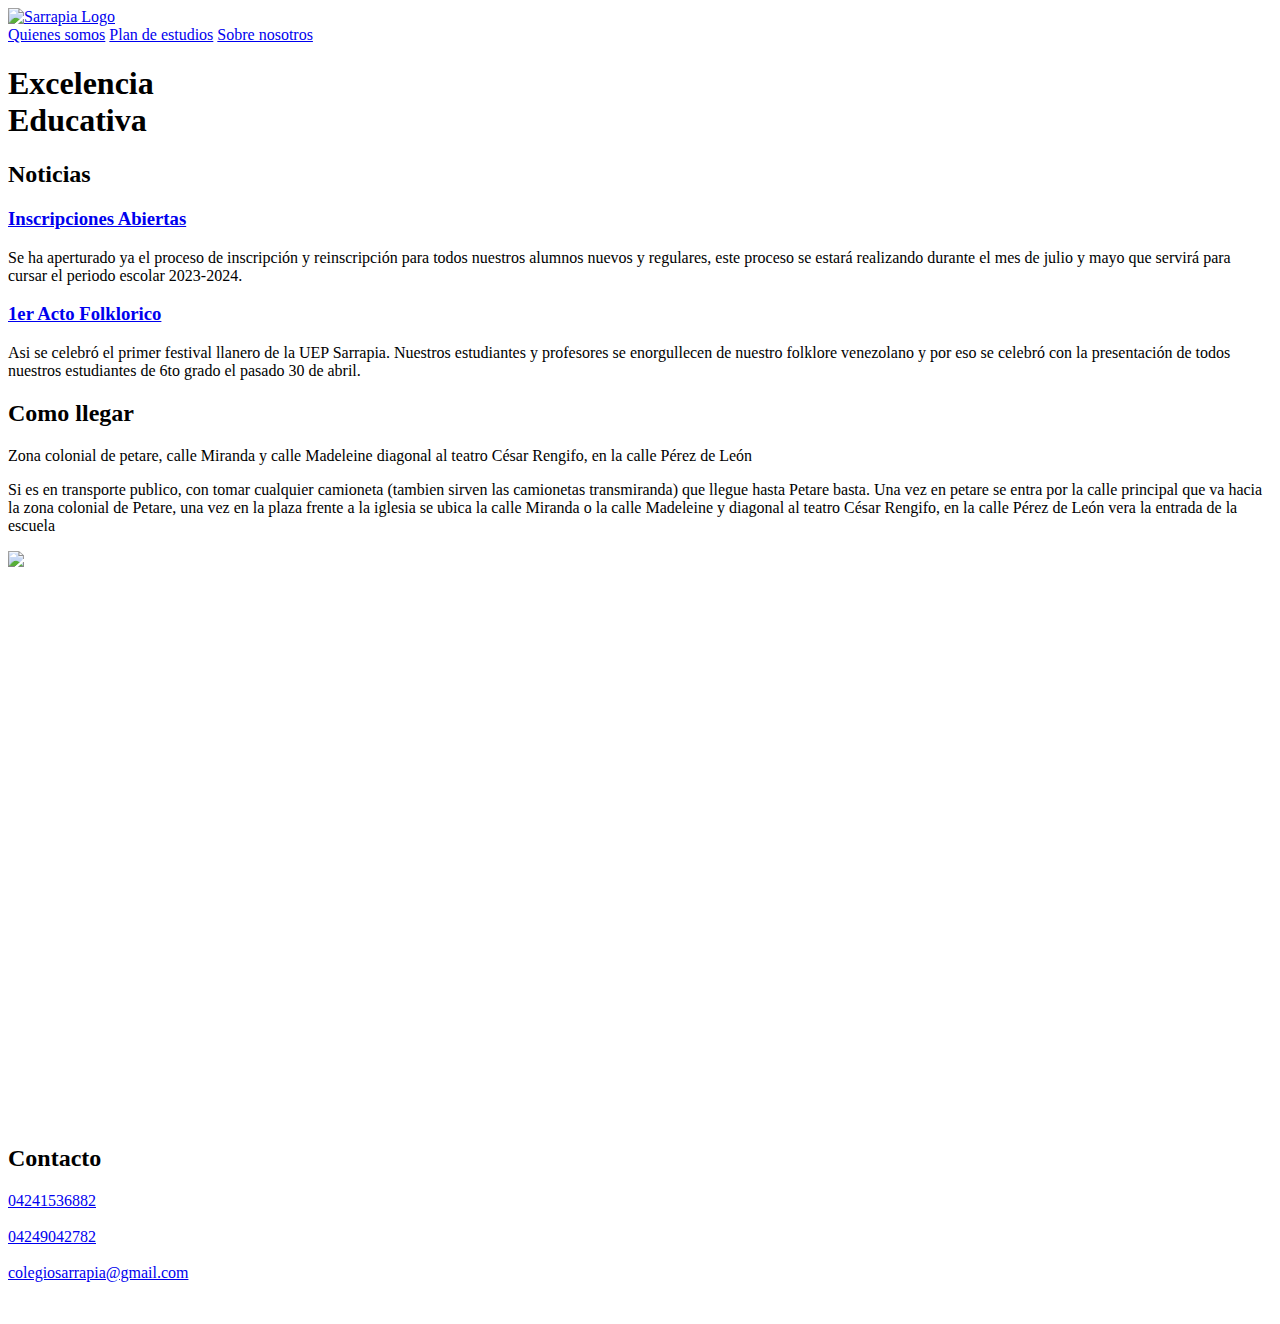
==== homepage.html @ 63784c22 "UPDATED" ====
<!DOCTYPE html>
<html lang="es">
  <head>
    <meta charset="UTF-8" />
    <meta http-equiv="X-UA-Compatible" content="IE=edge" />
    <meta name="viewport" content="width=device-width, initial-scale=1.0" />
    <title>Unidad Educativa Privada Serrapia</title>
    <link rel="stylesheet" href="./homepage.css" />
    <link rel="preconnect" href="https://fonts.googleapis.com" />
    <link rel="preconnect" href="https://fonts.gstatic.com" crossorigin />
    <link
      href="https://fonts.googleapis.com/css2?family=Carlito&display=swap"
      rel="stylesheet"
    />
    <script
      src="https://kit.fontawesome.com/37df0e38b5.js"
      crossorigin="anonymous"
    ></script>
  </head>

  <body>
    <header>
      <div class="contenedor">
        <a href="#" class="logo">
          <img
            src="https://lh3.googleusercontent.com/fife/[base64]w1919-h968"
            class="logo-ppal"
            alt="Sarrapia Logo"
          />
        </a>
        <nav>
          <a href="quienes-somos.html">Quienes somos</a>
          <a href="plan-estudios.html">Plan de estudios</a>
          <a href="sobre-nosotros.html">Sobre nosotros</a>
        </nav>
      </div>
    </header>

    <section id="hero">
      <div class="contenedor">
        <h1>Excelencia <br />Educativa</h1>
      </div>
    </section>

    <section id="noticias">
      <h2>Noticias</h2>
      <div class="container">
        <div class="carta">
          <h3 class="tarjeta">
            <a href="noticia.html">Inscripciones Abiertas</a>
          </h3>
          <p>
            Se ha aperturado ya el proceso de inscripción y reinscripción para
            todos nuestros alumnos nuevos y regulares, este proceso se estará
            realizando durante el mes de julio y mayo que servirá para cursar el periodo
            escolar 2023-2024.
          </p>
        </div>
        <div class="carta">
          <h3 class="tarjeta">
            <a
              href="https://www.instagram.com/p/CqbtzkwAn2l/?utm_source=ig_web_copy_link"
              target="_blank"
              >1er Acto Folklorico</a
            >
          </h3>
          <p>
            Asi se celebró el primer festival llanero de la UEP Sarrapia.
            Nuestros estudiantes y profesores se enorgullecen de nuestro
            folklore venezolano y por eso se celebró con la presentación de
            todos nuestros estudiantes de 6to grado el pasado 30 de abril.
          </p>
        </div>
      </div>
    </section>

    <section id="mapa">
      <h2>Como llegar</h2>
      <div class="container">
        <div class="texto-mapa">
          <p>
            Zona colonial de petare, calle Miranda y calle Madeleine diagonal al
            teatro César Rengifo, en la calle Pérez de León
          </p>
        </div>
        <div class="texto-mapa2">
          <p>
            Si es en transporte publico, con tomar cualquier camioneta (tambien
            sirven las camionetas transmiranda) que llegue hasta Petare basta.
            Una vez en petare se entra por la calle principal que va hacia la
            zona colonial de Petare, una vez en la plaza frente a la iglesia se
            ubica la calle Miranda o la calle Madeleine y diagonal al teatro
            César Rengifo, en la calle Pérez de León vera la entrada de la
            escuela
          </p>
          <img
            src="https://lh3.googleusercontent.com/fife/[base64]w1919-h968"
            class="escuela-llegar"
          />
        </div>
        <div class="mapa-wrap">
          <iframe
            src="https://www.google.com/maps/embed?pb=!1m17!1m12!1m3!1d245.20654070284905!2d-66.80803562535678!3d10.476632589022799!2m3!1f0!2f0!3f0!3m2!1i1024!2i768!4f13.1!3m2!1m1!2zMTDCsDI4JzM2LjIiTiA2NsKwNDgnMjkuNiJX!5e0!3m2!1ses-419!2sve!4v1682557775019!5m2!1ses-419!2sve"
            width="100%"
            height="550"
            style="border: 0"
            allowfullscreen=""
            loading="lazy"
            referrerpolicy="no-referrer-when-downgrade"
          ></iframe>
        </div>
      </div>
    </section>

    <footer>
      <h2>Contacto</h2>
      <div class="contenedor">
        <p>
          <i
            class="fa-brands fa-whatsapp"
            style="color: black; font-weight: 400"
          ></i><a href="https://api.whatsapp.com/send?phone=+584241536882&text="
          >
          04241536882 <br />
          <br />
          <i
            class="fa-brands fa-whatsapp"
            style="color: black; font-weight: 400"
          ></i><a href="https://api.whatsapp.com/send?phone=+584249042782&text="
          >
          04249042782 <br />
          <br />
          <i
            class="fa-solid fa-envelope"
            style="color: black; font-weight: 400"
          ></i>
          colegiosarrapia@gmail.com
        </p>
        <br />
      </div>
    </footer>
  </body>
</html>
---- homepage.css ----
<!DOCTYPE html>
<html lang="es">
  <head>
    <meta charset="UTF-8" />
    <meta http-equiv="X-UA-Compatible" content="IE=edge" />
    <meta name="viewport" content="width=device-width, initial-scale=1.0" />
    <title>Unidad Educativa Privada Serrapia</title>
    <link rel="stylesheet" href="./homepage.css" />
    <link rel="preconnect" href="https://fonts.googleapis.com" />
    <link rel="preconnect" href="https://fonts.gstatic.com" crossorigin />
    <link
      href="https://fonts.googleapis.com/css2?family=Carlito&display=swap"
      rel="stylesheet"
    />
    <script
      src="https://kit.fontawesome.com/37df0e38b5.js"
      crossorigin="anonymous"
    ></script>
  </head>

  <body>
    <header>
      <div class="contenedor">
        <a href="#" class="logo">
          <img
            src="https://lh3.googleusercontent.com/fife/[base64]w1919-h968"
            class="logo-ppal"
            alt="Sarrapia Logo"
          />
        </a>
        <nav>
          <a href="quienes-somos.html">Quienes somos</a>
          <a href="plan-estudios.html">Plan de estudios</a>
          <a href="sobre-nosotros.html">Sobre nosotros</a>
        </nav>
      </div>
    </header>

    <section id="hero">
      <div class="contenedor">
        <h1>Excelencia <br />Educativa</h1>
      </div>
    </section>

    <section id="noticias">
      <h2>Noticias</h2>
      <div class="container">
        <div class="carta">
          <h3 class="tarjeta">
            <a href="noticia.html">Inscripciones Abiertas</a>
          </h3>
          <p>
            Se ha aperturado ya el proceso de inscripción y reinscripción para
            todos nuestros alumnos nuevos y regulares, este proceso se estará
            realizando durante el mes de julio y mayo que servirá para cursar el periodo
            escolar 2023-2024.
          </p>
        </div>
        <div class="carta">
          <h3 class="tarjeta">
            <a
              href="https://www.instagram.com/p/CqbtzkwAn2l/?utm_source=ig_web_copy_link"
              target="_blank"
              >1er Acto Folklorico</a
            >
          </h3>
          <p>
            Asi se celebró el primer festival llanero de la UEP Sarrapia.
            Nuestros estudiantes y profesores se enorgullecen de nuestro
            folklore venezolano y por eso se celebró con la presentación de
            todos nuestros estudiantes de 6to grado el pasado 30 de abril.
          </p>
        </div>
      </div>
    </section>

    <section id="mapa">
      <h2>Como llegar</h2>
      <div class="container">
        <div class="texto-mapa">
          <p>
            Zona colonial de petare, calle Miranda y calle Madeleine diagonal al
            teatro César Rengifo, en la calle Pérez de León
          </p>
        </div>
        <div class="texto-mapa2">
          <p>
            Si es en transporte publico, con tomar cualquier camioneta (tambien
            sirven las camionetas transmiranda) que llegue hasta Petare basta.
            Una vez en petare se entra por la calle principal que va hacia la
            zona colonial de Petare, una vez en la plaza frente a la iglesia se
            ubica la calle Miranda o la calle Madeleine y diagonal al teatro
            César Rengifo, en la calle Pérez de León vera la entrada de la
            escuela
          </p>
          <img
            src="https://lh3.googleusercontent.com/fife/[base64]w1919-h968"
            class="escuela-llegar"
          />
        </div>
        <div class="mapa-wrap">
          <iframe
            src="https://www.google.com/maps/embed?pb=!1m17!1m12!1m3!1d245.20654070284905!2d-66.80803562535678!3d10.476632589022799!2m3!1f0!2f0!3f0!3m2!1i1024!2i768!4f13.1!3m2!1m1!2zMTDCsDI4JzM2LjIiTiA2NsKwNDgnMjkuNiJX!5e0!3m2!1ses-419!2sve!4v1682557775019!5m2!1ses-419!2sve"
            width="100%"
            height="550"
            style="border: 0"
            allowfullscreen=""
            loading="lazy"
            referrerpolicy="no-referrer-when-downgrade"
          ></iframe>
        </div>
      </div>
    </section>

    <footer>
      <h2>Contacto</h2>
      <div class="contenedor">
        <p>
          <i
            class="fa-brands fa-whatsapp"
            style="color: black; font-weight: 400"
          ></i><a href="https://api.whatsapp.com/send?phone=+584241536882&text="
          >
          04241536882 <br />
          <br />
          <i
            class="fa-brands fa-whatsapp"
            style="color: black; font-weight: 400"
          ></i><a href="https://api.whatsapp.com/send?phone=+584249042782&text="
          >
          04249042782 <br />
          <br />
          <i
            class="fa-solid fa-envelope"
            style="color: black; font-weight: 400"
          ></i>
          colegiosarrapia@gmail.com
        </p>
        <br />
      </div>
    </footer>
  </body>
</html>
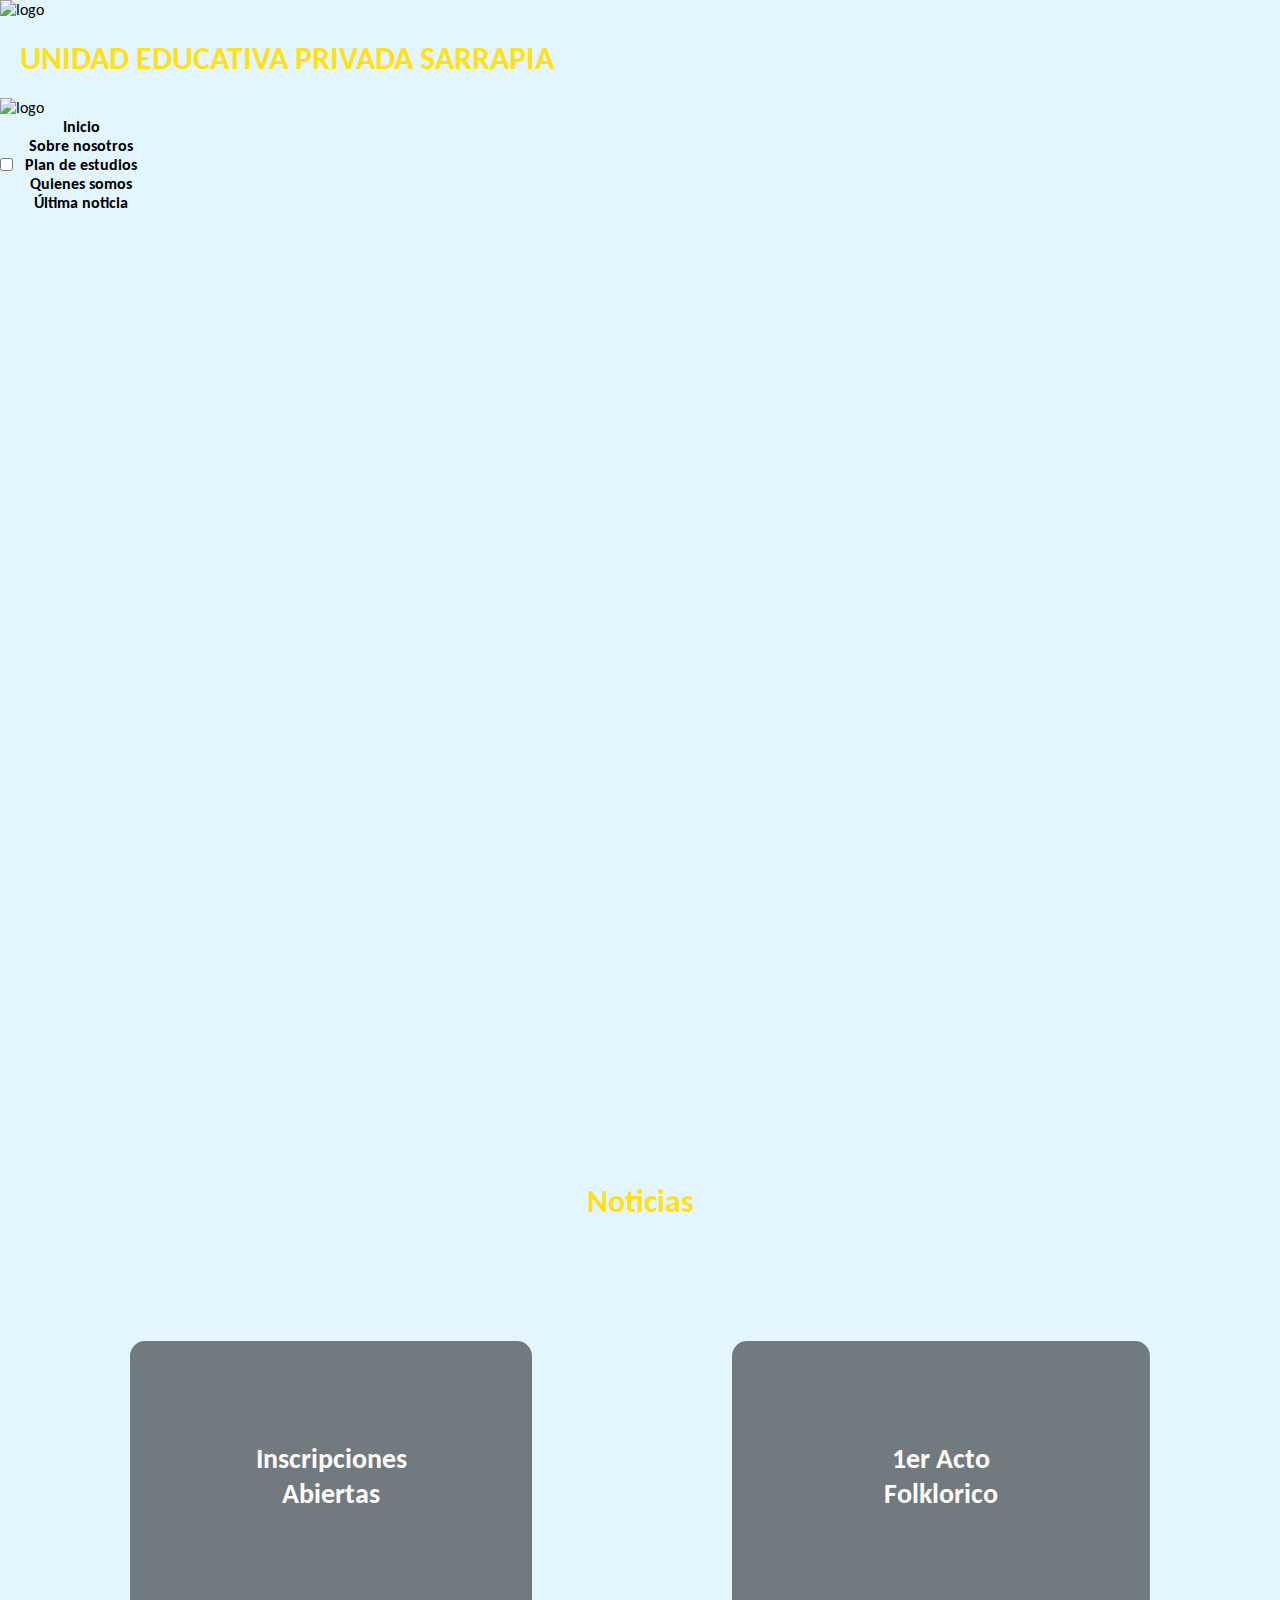
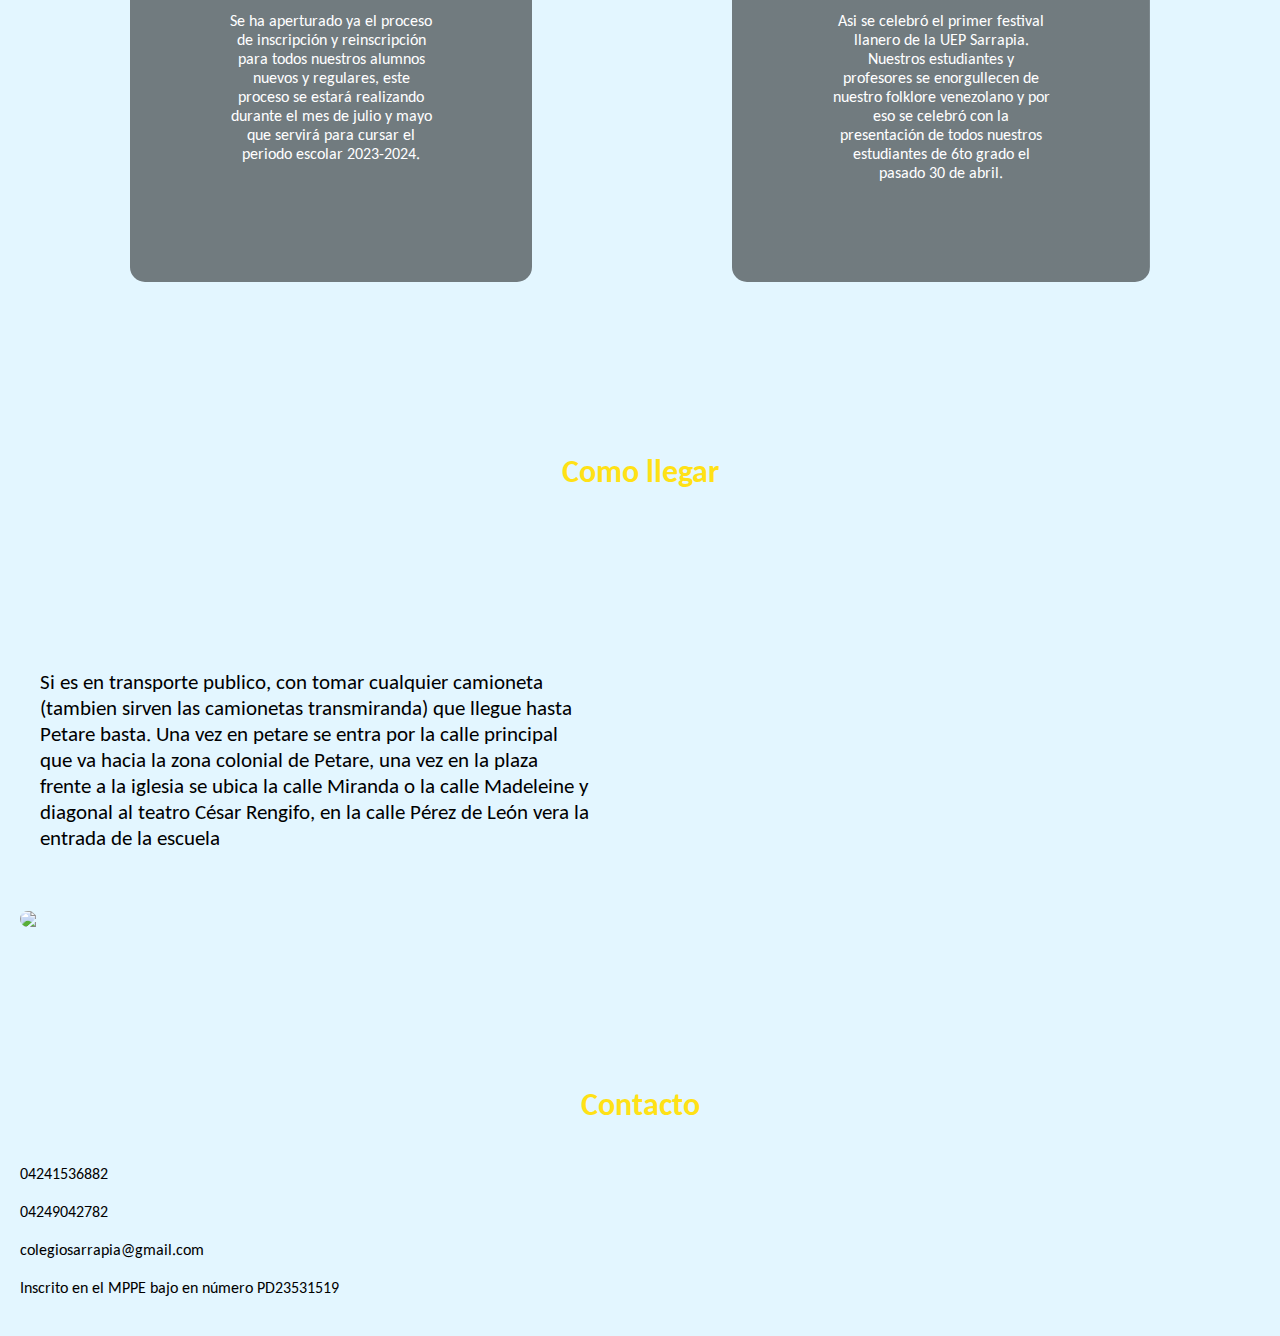
==== commit 0b092078: "21-5-23" ====
--- a/homepage.html
+++ b/homepage.html
@@ -19,26 +19,30 @@
   </head>
 
   <body>
-    <header>
-      <div class="contenedor">
-        <a href="#" class="logo">
-          <img
-            src="https://lh3.googleusercontent.com/fife/[base64]w1919-h968"
-            class="logo-ppal"
-            alt="Sarrapia Logo"
-          />
-        </a>
+    <section id="encabezado">
+      <img src="https://lh3.google.com/u/4/d/10YcJaBo2hWWsVCnBV31GlEDFnkdbJ4vY=w1919-h968-iv1" alt="logo" class="logo">
+      <h2>UNIDAD EDUCATIVA PRIVADA SARRAPIA</h2>
+      <img src="https://lh3.google.com/u/4/d/1SGWdq2dd7c9LTzJtmEeU51WZ2Yc9fbTx=w1376-h968-iv1" alt="logo" class="logo-alt">
+
+    </section>
+
+    <header id="menu">
         <nav>
-          <a href="quienes-somos.html">Quienes somos</a>
-          <a href="plan-estudios.html">Plan de estudios</a>
-          <a href="sobre-nosotros.html">Sobre nosotros</a>
-        </nav>
-      </div>
+          <input type="checkbox" id="check">
+          <label for="check" class="checkbtn">
+            <i class="fa-solid fa-bars" style="color: white;"></i>
+          </label>
+          <ul>
+            <li><a href="homepage.html">Inicio</a></li>
+            <li><a href="sobre-nosotros.html">Sobre nosotros</a></li>
+            <li><a href="plan-estudios.html">Plan de estudios</a></li>
+            <li><a href="quienes-somos.html">Quienes somos</a></li>
+            <li><a href="noticia.html">Última noticia</a></li>
+          </ul>
     </header>
 
     <section id="hero">
       <div class="contenedor">
-        <h1>Excelencia <br />Educativa</h1>
       </div>
     </section>
 
@@ -134,9 +138,12 @@
             class="fa-solid fa-envelope"
             style="color: black; font-weight: 400"
           ></i>
-          colegiosarrapia@gmail.com
+          colegiosarrapia@gmail.com <br>
+          <br>
+          Inscrito en el MPPE bajo en número PD23531519
         </p>
         <br />
+
       </div>
     </footer>
   </body>
--- a/homepage.css
+++ b/homepage.css
@@ -1,144 +1,306 @@
-<!DOCTYPE html>
-<html lang="es">
-  <head>
-    <meta charset="UTF-8" />
-    <meta http-equiv="X-UA-Compatible" content="IE=edge" />
-    <meta name="viewport" content="width=device-width, initial-scale=1.0" />
-    <title>Unidad Educativa Privada Serrapia</title>
-    <link rel="stylesheet" href="./homepage.css" />
-    <link rel="preconnect" href="https://fonts.googleapis.com" />
-    <link rel="preconnect" href="https://fonts.gstatic.com" crossorigin />
-    <link
-      href="https://fonts.googleapis.com/css2?family=Carlito&display=swap"
-      rel="stylesheet"
-    />
-    <script
-      src="https://kit.fontawesome.com/37df0e38b5.js"
-      crossorigin="anonymous"
-    ></script>
-  </head>
+* {
+    padding: 0;
+    margin: 0;
+    box-sizing: border-box;
+    list-style: none;
+    text-decoration: none;
+    color: black;
+}
+html {
+    display: inline;
+}
+::-webkit-scrollbar {
+    display: none;
+}
+/* ENCABEZADO (VA EL LOGO Y EL MENU) */
+header .contenedor {
+    display: flex;
+    flex-direction: column;
+    align-items: center;
+    background-color:#FFEA20;
+    max-height: 297.54px;
+}
+header .logo-ppal {
+    padding: 10px 25px;
+    max-width: 150px;
+    height: auto;
+    justify-content: start;
+}
+.logo {
+    padding: 0px;
+    margin: 0px;
+    box-sizing: border-box;
+}
+/* ============= MENU ===================*/
+header nav {
+    display: flex;
+    flex-direction: column;
+    text-align: center;
+    text-decoration: none;
+    padding-bottom: 10px;
+}
+header a {
+    padding: 5px 12px;
+    text-decoration: none;
+    font-size: 1em;
+    font-weight: bolder;
+    color: black;
+}
+header a:hover {
+    color: #1e40d9;
+}
+/*CUERPO DEL HTML COMO TAL*/
+#hero {
+    display: flex;
+    align-items: center;
+    text-align: center;
+    justify-content: center;
+    flex-direction: column;
+    height: 100vh;
+    color: black;
+    padding-top: 30px;
+    background-image: linear-gradient(
+        0deg,
+        #000000,
+        #000000,
+    ), url("https://lh3.googleusercontent.com/fife/[base64]w1919-h968");
+    background-position: center center;
+    background-repeat: no-repeat;
+    background-size: cover;
+    transition: all .1s ease-in-out;
+    animation: motionhero 28s infinite linear;
+}
+/*ANIMACION DE CARRETE*/
+@keyframes motionhero {
+    0%{
+        background-image: url("https://lh3.googleusercontent.com/fife/[base64]w1919-h968")
+    }
+    25%{
+        background-image: url("https://lh3.googleusercontent.com/fife/[base64]w1919-h968")
+    }
+    26%{
+        background-image: url("https://lh3.googleusercontent.com/fife/[base64]w766-h968")
+    }
+    50%{
+        background-image: url("https://lh3.googleusercontent.com/fife/[base64]w766-h968")
+    }
+    51%{
+        background-image: url("https://lh3.googleusercontent.com/fife/[base64]w766-h968")
+    }
+    75%{
+        background-image: url("https://lh3.googleusercontent.com/fife/[base64]w766-h968")
+    }
+    76%{
+        background-image: url("https://lh3.googleusercontent.com/fife/[base64]w766-h968")
+    }
+    100%{
+        background-image: url("https://lh3.googleusercontent.com/fife/[base64]w766-h968")
+    }
+}
+/* ====================BODY============================ */
+body {
+    background-color: #E3F6FF;
+    font-family: 'Carlito', sans-serif;
+}
+h1 {
+    font-size: 2.5em;
+    text-shadow: 2px 0.5px 3px rgba(213, 213, 213, 0.962);
+    color: whitesmoke;
+}
+h2 {font-size: 2em;
+    color: #FFE116;
+    padding: 20px 20px;
+}
+h3 {
+    font-size: 1.75em;
+}
+h3 a{font-size: 1em;
+    color: snow;
+    text-decoration: none;
+}
+h3 a:hover{
+    color: snow;
+}
+p  a{font-size: 1em;
+    color: black;
+}
+li {font-size: 1em;}
+/*================NOTICIAS=======================*/
+#noticias h2{
+    text-align: left;
+}
+#noticias {
+    background-color: #E3F6FF;
+    color: whitesmoke;
+    text-align: center;
+    padding: 20px 0px;
+    display: flex;
+    flex-direction: column;
+}
+#noticias p {
+    display: none;
+}
+#noticias .container {
+    padding: 0px 20px;
+    padding-bottom: 80px;
+}
+#noticias .carta {
+    padding: 80px 20px;
+    margin-block: 100px 0px;
+    max-width: 1200px;
+    max-height: 200px;
+}
+.carta:first-child{
+    background-image: linear-gradient(
+        0deg,
+        rgba(0, 0, 0, 0.5),
+        rgba(0, 0, 0, 0.5)
+    ), url("https://lh3.google.com/u/4/d/1oe21U8yvSy7HRk8No5cN_-I5AcxLtu8n=w1473-h897-iv1");
+    background-position: center center;
+    background-size: cover;
+    border-radius: 15px;
+}
+.carta:nth-child(2){
+    background-image: linear-gradient(
+        0deg,
+        rgba(0, 0, 0, 0.5),
+        rgba(0, 0, 0, 0.5)
+    ), url("https://lh3.googleusercontent.com/fife/[base64]w1919-h968");
+    background-position: center center;
+    background-size: cover;
+    border-radius: 15px;    
+}
+#mapa {
+    background-color: #E3F6FF;
+    justify-content: center;
+}
+iframe {
+    border: 0px;
+    padding: 20px;
+    border-radius: 15px;
+}
+#mapa p{
+    font-size: 1.3em;
+    padding: 40px;
+}
+.fotico {
+    max-width: 600px;
+}
+.texto-mapa2 {
+    display: none;
+}
+.escuela-llegar {
+    display: none;
+}
+footer {
+    background-color: #E3F6FF;
+}
+footer p{
+    margin: 20px;
+    color: black;
+}
+footer .contenedor{
+    height: 1%;
+    display: flex;
+    justify-content: center;
+    flex-direction: column;
+    align-items: start;
+}
 
-  <body>
-    <header>
-      <div class="contenedor">
-        <a href="#" class="logo">
-          <img
-            src="https://lh3.googleusercontent.com/fife/[base64]w1919-h968"
-            class="logo-ppal"
-            alt="Sarrapia Logo"
-          />
-        </a>
-        <nav>
-          <a href="quienes-somos.html">Quienes somos</a>
-          <a href="plan-estudios.html">Plan de estudios</a>
-          <a href="sobre-nosotros.html">Sobre nosotros</a>
-        </nav>
-      </div>
-    </header>
+/*========== VERSION DESKTOP ====================*/
+@media (min-width: 900px) {
+    header .logo-ppal {
+        padding: 10px 20px;
+        max-width: 150px;
+        height: auto;
+        justify-content: start;
+    }
+    
+    header .contenedor {
+        display: flex;
+        flex-direction: row;
+        align-items: center;
+        background-color:#FFE116;
+        justify-content: space-between;
+        padding-right: 20px;
+        position: fixed;
+        width: 100%;
+    }
+    header nav {
+        display: flex;
+        flex-direction: row;
+        text-align: center;
+        text-decoration: none;
+        padding-bottom: 0px;
+    }
+    #noticias h2{
+        text-align: center;
+    }
+    #noticias {
+        background-color: #E3F6FF;
+        color: snow;
+        text-align: center;
+        padding: 50px 10px;
+        display: flex;
+        flex-direction: column;
+    }
+    #noticias .container {
+        padding: 100px 20px;
+        display: flex;
+        justify-content: center;
+    }
+    #noticias .carta {
+        padding: 100px;
+        margin-block: 15px 0px;
+        display: block;
+        margin: 0px 100px;
+        max-width: auto;
+        max-height: 900px;
+    }
+    .tarjeta {
+        justify-content: center center;
+        text-align: center;
+    }
+    #noticias p {
+        display: flex;
+        padding-top: 100px;
+        color: white;
+    }
+    #mapa .container {
+        background-color: #E3F6FF;
+        justify-content: center;
+        align-items: center;
+        display: flex;
+        gap: 20px;
+    }
+    .mapa-wrap {
+        justify-content: space-between;
+        align-items: center;
+        width: 100%;
+    }
+    .texto-mapa {
+        display: none;
+    }
+    .texto-mapa2 {
+        width: 100%;
+        display: flex;
+        flex-direction: column;
+    }
+    .escuela-llegar {
+        width: 100%;
+        max-height: 54.5vh;
+        padding: 20px;
+        display: block;
+        border-radius: 30px;
+    }
+    #mapa h2 {
+        text-align: center;
+    }
+    footer .texto-contacto{
+        text-align: left;
+    }
+    footer h2{
+        text-align: center;
+    }
 
-    <section id="hero">
-      <div class="contenedor">
-        <h1>Excelencia <br />Educativa</h1>
-      </div>
-    </section>
-
-    <section id="noticias">
-      <h2>Noticias</h2>
-      <div class="container">
-        <div class="carta">
-          <h3 class="tarjeta">
-            <a href="noticia.html">Inscripciones Abiertas</a>
-          </h3>
-          <p>
-            Se ha aperturado ya el proceso de inscripción y reinscripción para
-            todos nuestros alumnos nuevos y regulares, este proceso se estará
-            realizando durante el mes de julio y mayo que servirá para cursar el periodo
-            escolar 2023-2024.
-          </p>
-        </div>
-        <div class="carta">
-          <h3 class="tarjeta">
-            <a
-              href="https://www.instagram.com/p/CqbtzkwAn2l/?utm_source=ig_web_copy_link"
-              target="_blank"
-              >1er Acto Folklorico</a
-            >
-          </h3>
-          <p>
-            Asi se celebró el primer festival llanero de la UEP Sarrapia.
-            Nuestros estudiantes y profesores se enorgullecen de nuestro
-            folklore venezolano y por eso se celebró con la presentación de
-            todos nuestros estudiantes de 6to grado el pasado 30 de abril.
-          </p>
-        </div>
-      </div>
-    </section>
-
-    <section id="mapa">
-      <h2>Como llegar</h2>
-      <div class="container">
-        <div class="texto-mapa">
-          <p>
-            Zona colonial de petare, calle Miranda y calle Madeleine diagonal al
-            teatro César Rengifo, en la calle Pérez de León
-          </p>
-        </div>
-        <div class="texto-mapa2">
-          <p>
-            Si es en transporte publico, con tomar cualquier camioneta (tambien
-            sirven las camionetas transmiranda) que llegue hasta Petare basta.
-            Una vez en petare se entra por la calle principal que va hacia la
-            zona colonial de Petare, una vez en la plaza frente a la iglesia se
-            ubica la calle Miranda o la calle Madeleine y diagonal al teatro
-            César Rengifo, en la calle Pérez de León vera la entrada de la
-            escuela
-          </p>
-          <img
-            src="https://lh3.googleusercontent.com/fife/[base64]w1919-h968"
-            class="escuela-llegar"
-          />
-        </div>
-        <div class="mapa-wrap">
-          <iframe
-            src="https://www.google.com/maps/embed?pb=!1m17!1m12!1m3!1d245.20654070284905!2d-66.80803562535678!3d10.476632589022799!2m3!1f0!2f0!3f0!3m2!1i1024!2i768!4f13.1!3m2!1m1!2zMTDCsDI4JzM2LjIiTiA2NsKwNDgnMjkuNiJX!5e0!3m2!1ses-419!2sve!4v1682557775019!5m2!1ses-419!2sve"
-            width="100%"
-            height="550"
-            style="border: 0"
-            allowfullscreen=""
-            loading="lazy"
-            referrerpolicy="no-referrer-when-downgrade"
-          ></iframe>
-        </div>
-      </div>
-    </section>
-
-    <footer>
-      <h2>Contacto</h2>
-      <div class="contenedor">
-        <p>
-          <i
-            class="fa-brands fa-whatsapp"
-            style="color: black; font-weight: 400"
-          ></i><a href="https://api.whatsapp.com/send?phone=+584241536882&text="
-          >
-          04241536882 <br />
-          <br />
-          <i
-            class="fa-brands fa-whatsapp"
-            style="color: black; font-weight: 400"
-          ></i><a href="https://api.whatsapp.com/send?phone=+584249042782&text="
-          >
-          04249042782 <br />
-          <br />
-          <i
-            class="fa-solid fa-envelope"
-            style="color: black; font-weight: 400"
-          ></i>
-          colegiosarrapia@gmail.com
-        </p>
-        <br />
-      </div>
-    </footer>
-  </body>
-</html>
-
+}
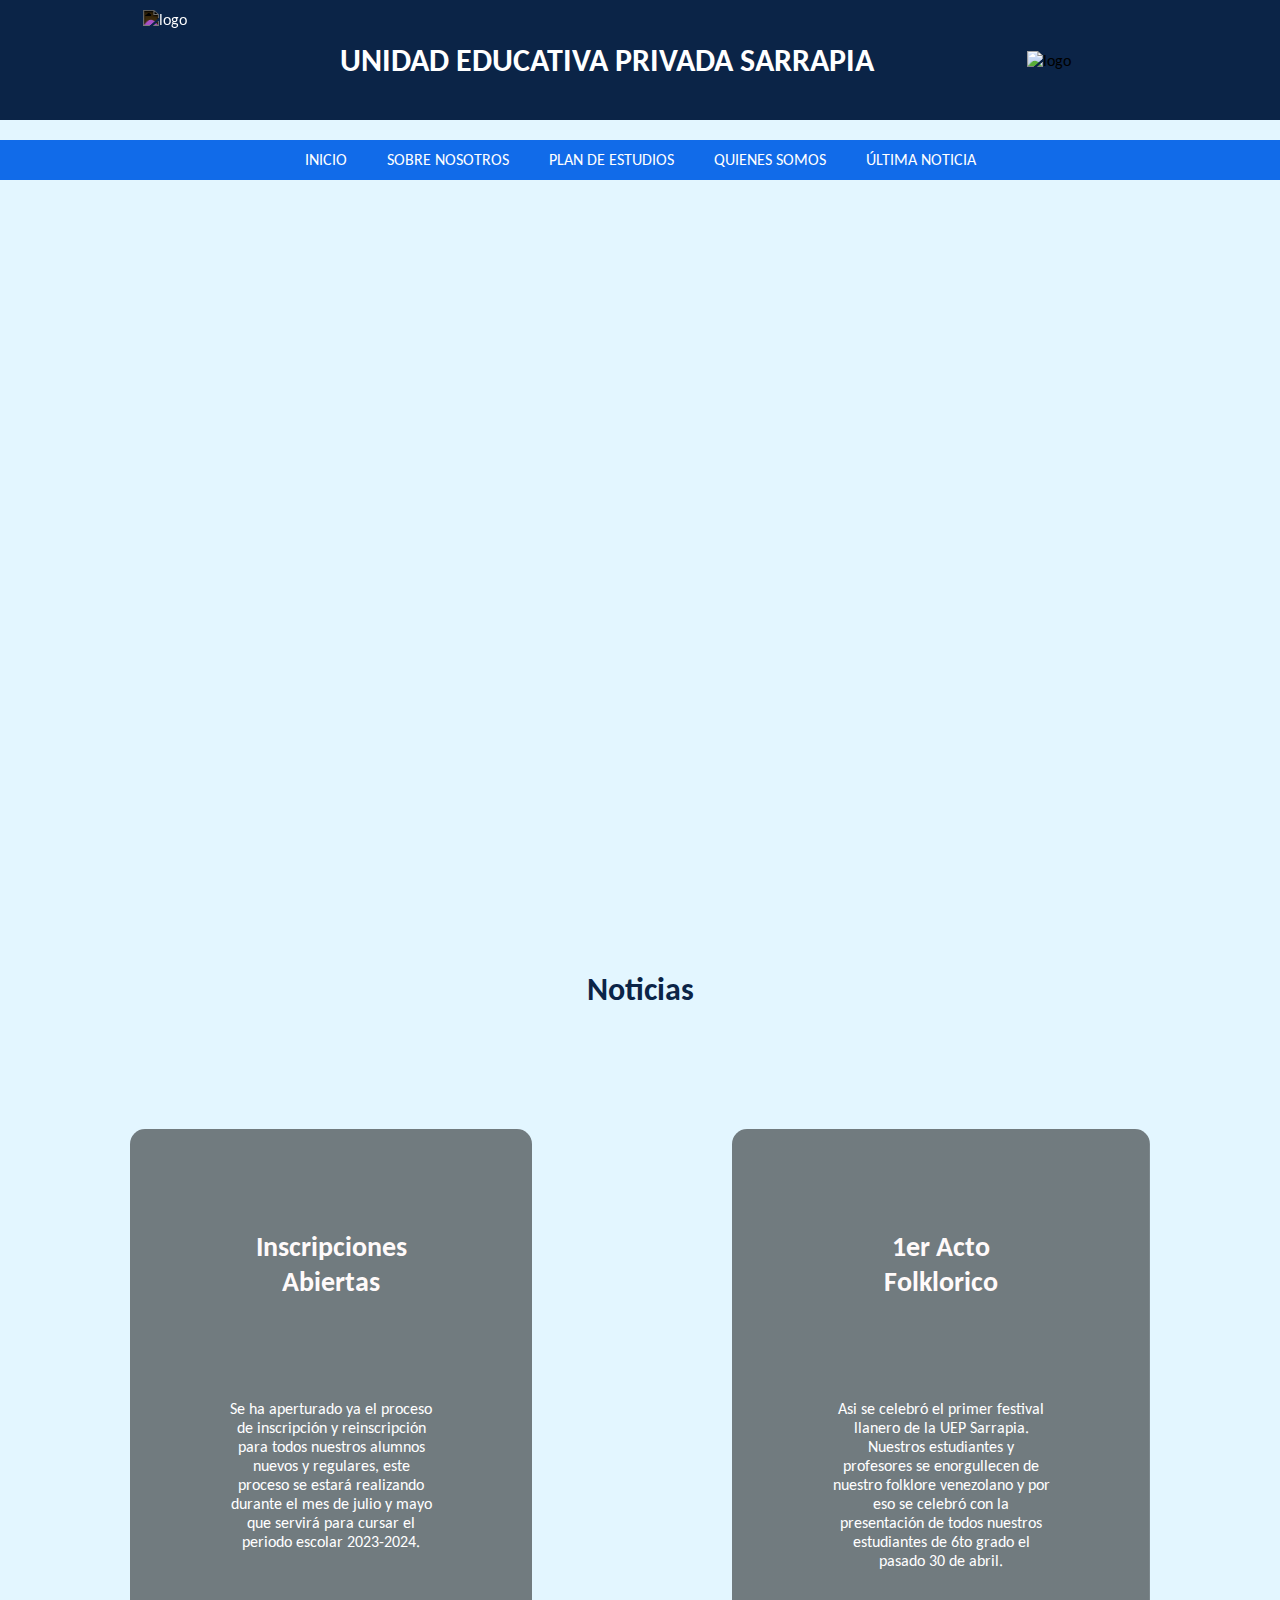
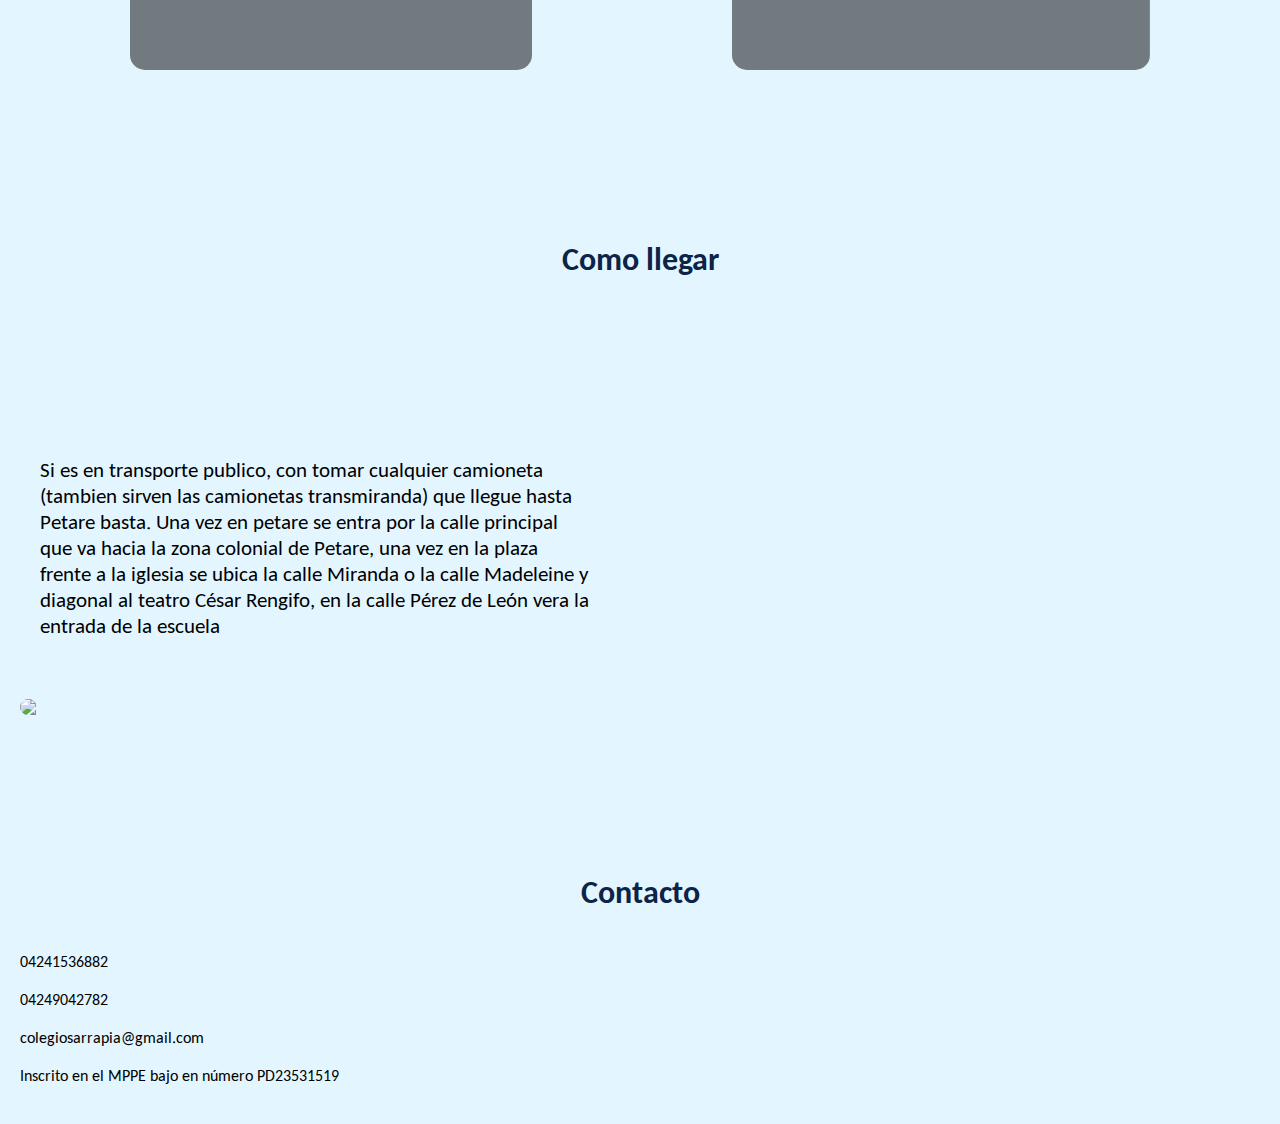
==== commit 07af4fcd: "21-5-23" ====
--- a/homepage.html
+++ b/homepage.html
@@ -12,6 +12,7 @@
       href="https://fonts.googleapis.com/css2?family=Carlito&display=swap"
       rel="stylesheet"
     />
+    <link rel="icon" href="https://lh3.google.com/u/4/d/1YVQzb8Sc5az5UnhGhrRmqVef5knmbgST=w1919-h968-iv1" type="image/png">
     <script
       src="https://kit.fontawesome.com/37df0e38b5.js"
       crossorigin="anonymous"
--- a/homepage.css
+++ b/homepage.css
@@ -13,89 +13,93 @@
     display: none;
 }
 /* ENCABEZADO (VA EL LOGO Y EL MENU) */
-header .contenedor {
+#encabezado {
+    background-color: #0B2447;
+    display: flex;
+    justify-content: space-evenly;
+    align-items: center;
+    padding: 10px;
+    position: fixed;
+    width: 100%;
+}
+#encabezado h2{
+    color: white;
+    text-align: center;
+    font-size: 1em;
+}
+nav {
+    background-color: #116be9;
+    height: 40px;
+    width: 100%;
+    position: fixed;
+    top: 97.5px;
+}
+.logo {
+    height: 60px;
+    filter: invert(1);
+}
+.logo-alt {
+    height: auto;
+    width: 70px;
+}
+nav ul {
+    align-items: center;
     display: flex;
     flex-direction: column;
-    align-items: center;
-    background-color:#FFEA20;
-    max-height: 297.54px;
-}
-header .logo-ppal {
-    padding: 10px 25px;
-    max-width: 150px;
-    height: auto;
-    justify-content: start;
-}
-.logo {
-    padding: 0px;
-    margin: 0px;
-    box-sizing: border-box;
-}
-/* ============= MENU ===================*/
-header nav {
-    display: flex;
-    flex-direction: column;
-    text-align: center;
-    text-decoration: none;
-    padding-bottom: 10px;
-}
-header a {
-    padding: 5px 12px;
-    text-decoration: none;
-    font-size: 1em;
-    font-weight: bolder;
-    color: black;
-}
-header a:hover {
-    color: #1e40d9;
-}
+    justify-content: center;
+}
+ul {
+    position: fixed;
+    top: 135px;
+    width: 100%;
+    height: 90%;
+    background: #116be9;
+    left: -100%;
+    text-align: center;
+    transition: all 0.5s;
+}
+nav ul li {
+    display: block;
+    line-height: 70px;
+    text-transform: uppercase;
+}
+nav ul li a {
+    padding: 0px 20px;
+    border-radius: 5px;
+    color: white;
+    align-items: center;
+}
+li a.active, li:hover {
+    background: #154587;
+    transition: .5s;
+    border-radius: 5px;
+}
+.checkbtn {
+    font-size: 20px;
+    float: right;
+    line-height: 40px;
+    margin-right: 40px;
+    cursor: pointer;
+    display: block;
+}
+#check:checked ~ ul {
+    left: 0;
+}
+#check {
+    display: none;
+}
+
+
+
 /*CUERPO DEL HTML COMO TAL*/
 #hero {
-    display: flex;
-    align-items: center;
-    text-align: center;
-    justify-content: center;
-    flex-direction: column;
+    display: block;
+    text-align: center;
     height: 100vh;
-    color: black;
-    padding-top: 30px;
-    background-image: linear-gradient(
-        0deg,
-        #000000,
-        #000000,
-    ), url("https://lh3.googleusercontent.com/fife/[base64]w1919-h968");
+    background-image: url("https://lh3.google.com/u/4/d/1bfr5ugeUNotA5xiJxcZI7RLUIH1f7KJK=w959-h967-iv1");
     background-position: center center;
     background-repeat: no-repeat;
     background-size: cover;
-    transition: all .1s ease-in-out;
-    animation: motionhero 28s infinite linear;
-}
-/*ANIMACION DE CARRETE*/
-@keyframes motionhero {
-    0%{
-        background-image: url("https://lh3.googleusercontent.com/fife/[base64]w1919-h968")
-    }
-    25%{
-        background-image: url("https://lh3.googleusercontent.com/fife/[base64]w1919-h968")
-    }
-    26%{
-        background-image: url("https://lh3.googleusercontent.com/fife/[base64]w766-h968")
-    }
-    50%{
-        background-image: url("https://lh3.googleusercontent.com/fife/[base64]w766-h968")
-    }
-    51%{
-        background-image: url("https://lh3.googleusercontent.com/fife/[base64]w766-h968")
-    }
-    75%{
-        background-image: url("https://lh3.googleusercontent.com/fife/[base64]w766-h968")
-    }
-    76%{
-        background-image: url("https://lh3.googleusercontent.com/fife/[base64]w766-h968")
-    }
-    100%{
-        background-image: url("https://lh3.googleusercontent.com/fife/[base64]w766-h968")
-    }
 }
 /* ====================BODY============================ */
 body {
@@ -108,7 +112,7 @@
     color: whitesmoke;
 }
 h2 {font-size: 2em;
-    color: #FFE116;
+    color: #0B2447;
     padding: 20px 20px;
 }
 h3 {
@@ -197,7 +201,7 @@
 }
 footer p{
     margin: 20px;
-    color: black;
+    color: #0B2447;
 }
 footer .contenedor{
     height: 1%;
@@ -208,30 +212,95 @@
 }
 
 /*========== VERSION DESKTOP ====================*/
-@media (min-width: 900px) {
-    header .logo-ppal {
-        padding: 10px 20px;
-        max-width: 150px;
-        height: auto;
-        justify-content: start;
-    }
-    
-    header .contenedor {
-        display: flex;
-        flex-direction: row;
-        align-items: center;
-        background-color:#FFE116;
-        justify-content: space-between;
-        padding-right: 20px;
-        position: fixed;
-        width: 100%;
-    }
-    header nav {
-        display: flex;
-        flex-direction: row;
-        text-align: center;
-        text-decoration: none;
-        padding-bottom: 0px;
+@media (min-width: 700px) {
+/* ENCABEZADO (VA EL LOGO Y EL MENU) */
+#encabezado {
+    background-color: #0B2447;
+    display: flex;
+    justify-content: space-evenly;
+    align-items: center;
+    padding: 10px;
+}
+#encabezado h2{
+    color: white;
+    text-align: center;
+    font-size: 2em;
+}
+nav {
+    background-color: #116be9;
+    height: 40px;
+    width: 100%;
+    top: 140px;
+}
+.logo {
+    height: 100px;
+    filter: invert(1);
+}
+.logo-alt {
+    height: auto;
+    width: 110px;
+}
+nav ul {
+    align-items: center;
+    display: flex;
+    flex-direction: row;
+    justify-content: center;
+}
+ul {
+    position: relative;
+    top: 0px;
+    width: 100%;
+    height: 100%;
+    left: 0;
+    text-align: center;
+    transition: none;
+}
+nav ul li {
+    display: inline-block;
+    line-height: 40px;
+}
+nav ul li a {
+    padding: 0px 20px;
+    border-radius: 5px;
+    color: white;
+    align-items: center;
+}
+li a.active, li:hover {
+    background: #154587;
+    transition: .5s;
+    border-radius: 5px;
+}
+.checkbtn {
+    font-size: 20px;
+    float: right;
+    line-height: 40px;
+    margin-right: 40px;
+    cursor: pointer;
+    display: none;
+}
+#check {
+    display: none;
+}
+
+
+ /* cuerpo */   
+
+#hero .contenedor{
+        display: block;
+        align-items: baseline;
+        justify-content: center;
+        height: 100vh;
+        color: black;
+        background-image: linear-gradient(
+            0deg,
+            #000000,
+            #000000,
+        ), url("https://lh3.googleusercontent.com/fife/[base64]w1919-h968");
+        background-position: center center;
+        background-repeat: no-repeat;
+        background-size: cover;
+        transition: all .1s ease-in-out;
+        animation: motionhero 28s infinite linear;
     }
     #noticias h2{
         text-align: center;
@@ -302,5 +371,4 @@
     footer h2{
         text-align: center;
     }
-
-}
+}
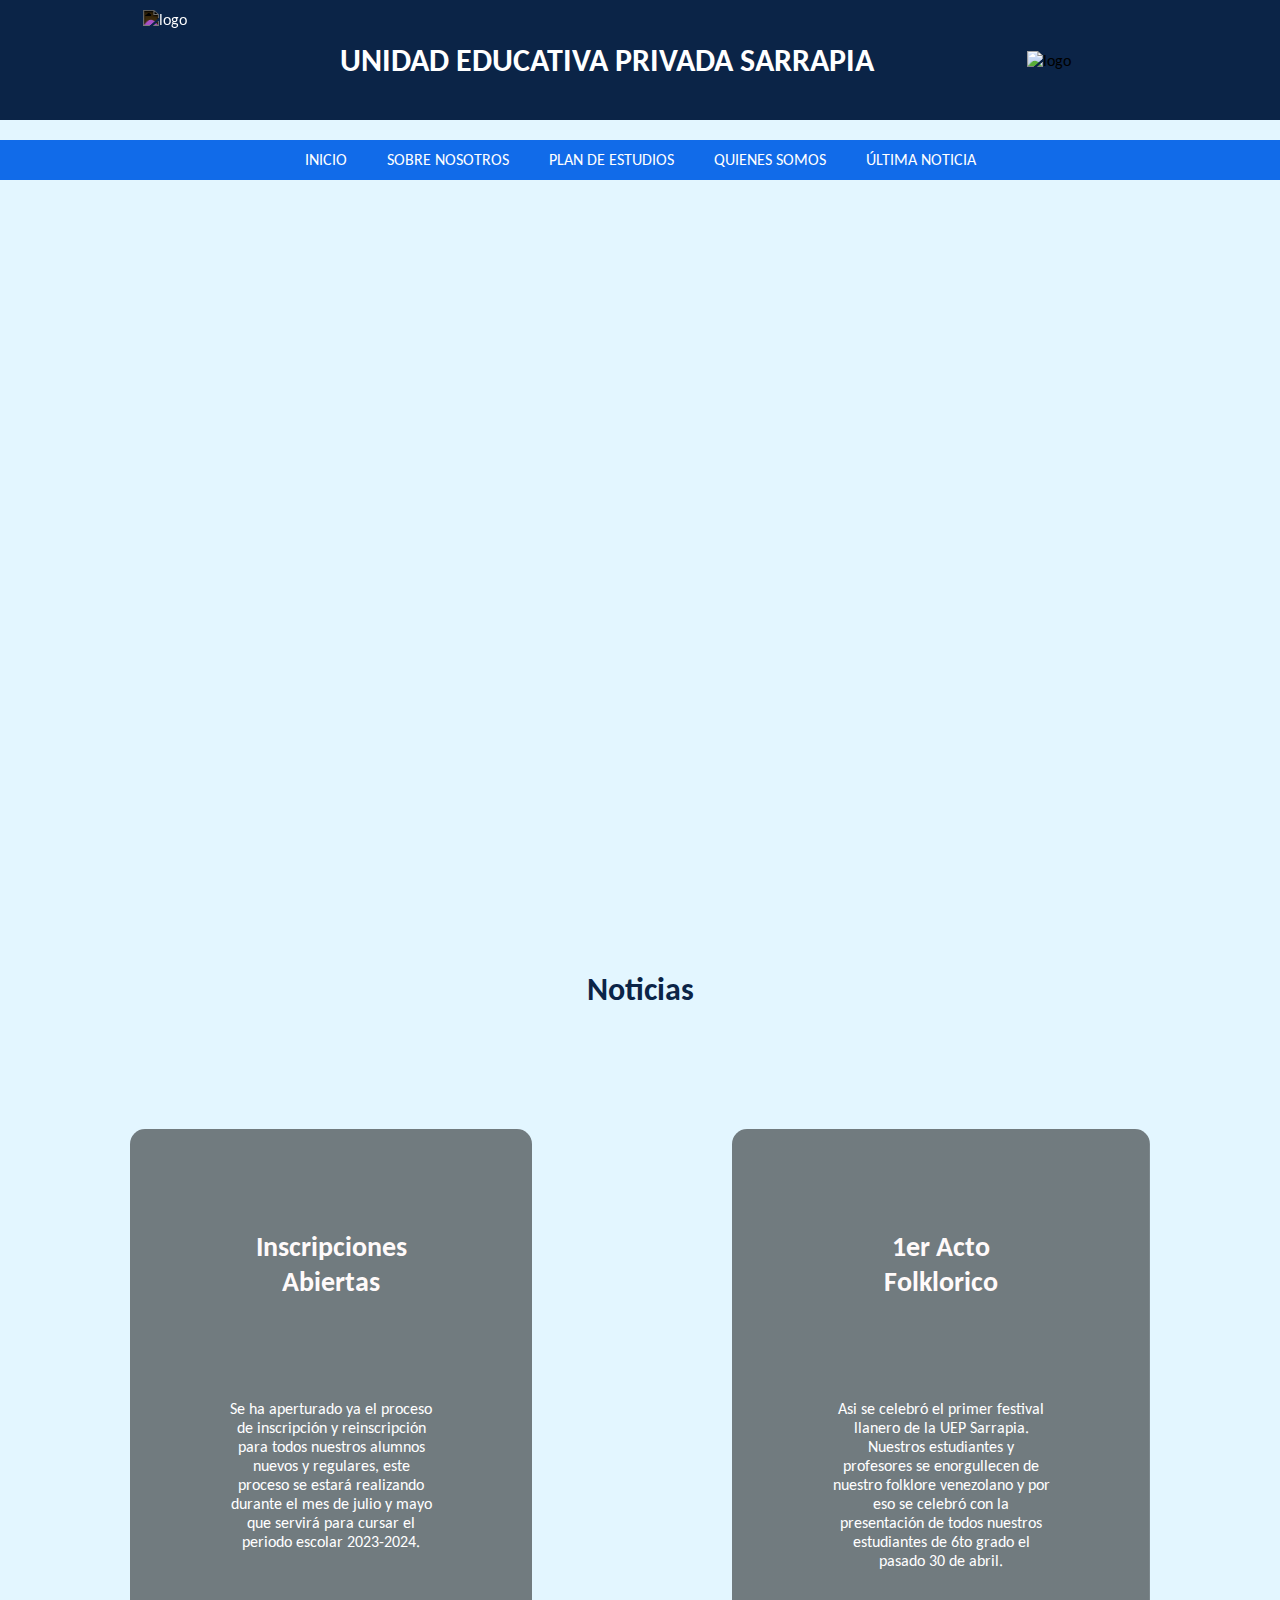
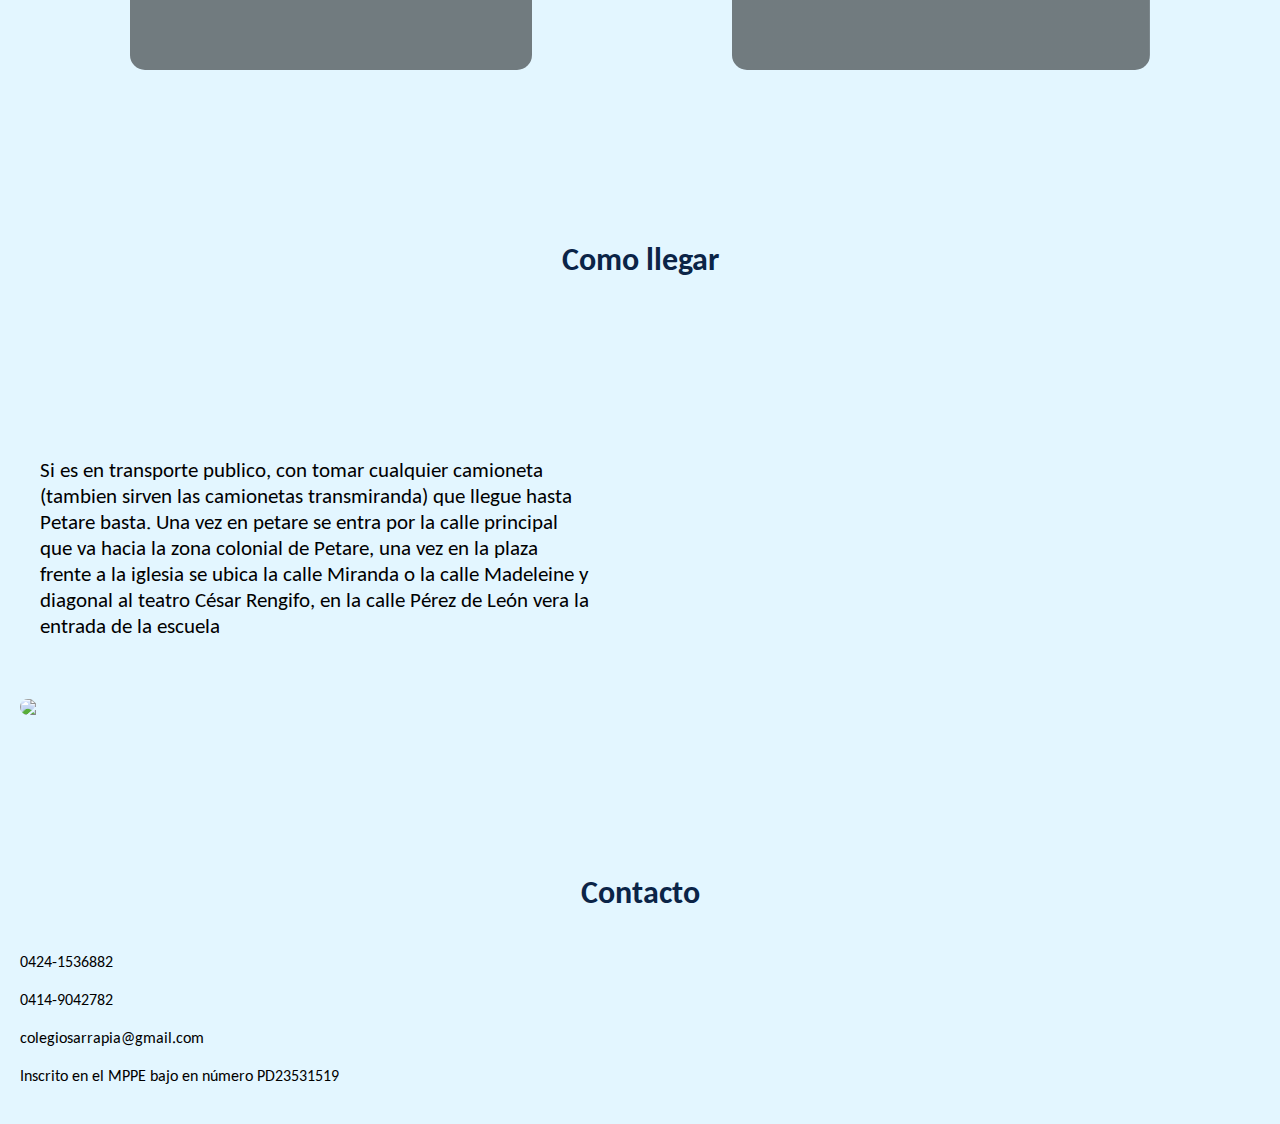
==== commit 16b43f6c: "23-5-23" ====
--- a/homepage.html
+++ b/homepage.html
@@ -12,7 +12,7 @@
       href="https://fonts.googleapis.com/css2?family=Carlito&display=swap"
       rel="stylesheet"
     />
-    <link rel="icon" href="https://lh3.google.com/u/4/d/1YVQzb8Sc5az5UnhGhrRmqVef5knmbgST=w1919-h968-iv1" type="image/png">
+    <link rel="icon" href="https://lh3.googleusercontent.com/fife/[base64]w1919-h968">
     <script
       src="https://kit.fontawesome.com/37df0e38b5.js"
       crossorigin="anonymous"
@@ -21,9 +21,9 @@
 
   <body>
     <section id="encabezado">
-      <img src="https://lh3.google.com/u/4/d/10YcJaBo2hWWsVCnBV31GlEDFnkdbJ4vY=w1919-h968-iv1" alt="logo" class="logo">
+      <img src="https://lh3.googleusercontent.com/fife/[base64]w1919-h968" alt="logo" class="logo">
       <h2>UNIDAD EDUCATIVA PRIVADA SARRAPIA</h2>
-      <img src="https://lh3.google.com/u/4/d/1SGWdq2dd7c9LTzJtmEeU51WZ2Yc9fbTx=w1376-h968-iv1" alt="logo" class="logo-alt">
+      <img src="https://lh3.googleusercontent.com/fife/[base64]w1376-h968" alt="logo" class="logo-alt">
 
     </section>
 
@@ -124,16 +124,16 @@
           <i
             class="fa-brands fa-whatsapp"
             style="color: black; font-weight: 400"
-          ></i><a href="https://api.whatsapp.com/send?phone=+584241536882&text="
+          ></i><a href="https://api.whatsapp.com/send?phone=584241536882&text="
           >
-          04241536882 <br />
+          0424-1536882 <br />
           <br />
           <i
             class="fa-brands fa-whatsapp"
             style="color: black; font-weight: 400"
-          ></i><a href="https://api.whatsapp.com/send?phone=+584249042782&text="
+          ></i><a href="https://api.whatsapp.com/send?phone=584149042782&text="
           >
-          04249042782 <br />
+          0414-9042782 <br />
           <br />
           <i
             class="fa-solid fa-envelope"
--- a/homepage.css
+++ b/homepage.css
@@ -96,10 +96,34 @@
     display: block;
     text-align: center;
     height: 100vh;
-    background-image: url("https://lh3.google.com/u/4/d/1bfr5ugeUNotA5xiJxcZI7RLUIH1f7KJK=w959-h967-iv1");
+    background-image: url("https://lh3.googleusercontent.com/fife/[base64]w1055-h968");
     background-position: center center;
     background-repeat: no-repeat;
     background-size: cover;
+    animation: video 120s infinite alternate ease-in-out;
+}
+@keyframes video {
+    0%{ background-image: url('https://lh3.googleusercontent.com/fife/[base64]w1055-h968');}
+    10%{background-image: url('https://lh3.googleusercontent.com/fife/[base64]w1055-h968');}
+    11%{background-image: url("https://lh3.googleusercontent.com/fife/[base64]w1055-h968");}
+    20%{background-image: url("https://lh3.googleusercontent.com/fife/[base64]w1055-h968");}
+    21%{background-image: url("https://lh3.googleusercontent.com/fife/[base64]w1055-h968");}
+    30%{background-image: url("https://lh3.googleusercontent.com/fife/[base64]w1055-h968");}
+    31%{background-image: url("https://lh3.googleusercontent.com/fife/[base64]w1055-h968");}
+    40%{background-image: url("https://lh3.googleusercontent.com/fife/[base64]w1055-h968");}
+    41%{background-image: url("https://lh3.googleusercontent.com/fife/[base64]w1055-h968");}
+    50%{background-image: url("https://lh3.googleusercontent.com/fife/[base64]w1055-h968");}
+    51%{background-image: url("https://lh3.googleusercontent.com/fife/[base64]w1055-h968");}
+    60%{background-image: url("https://lh3.googleusercontent.com/fife/[base64]w1055-h968");}
+    61%{background-image: url("https://scontent-mia3-2.cdninstagram.com/v/t39.30808-6/331323030_735686061232286_5124963611620336934_n.jpg?stp=dst-jpg_e15&_nc_ht=scontent-mia3-2.cdninstagram.com&_nc_cat=102&_nc_ohc=wj387pbbAZEAX80_32R&edm=ACWDqb8AAAAA&ccb=7-5&ig_cache_key=MzAzOTgzNDM3MzA0MjM4MDc0MA%3D%3D.2-ccb7-5&oh=00_AfAEoXS-iE1hPm_fj8VL6o7mpCz55MH1OL15z-RJVdK5Dg&oe=646F6C01&_nc_sid=640168");}
+    70%{background-image: url("https://scontent-mia3-2.cdninstagram.com/v/t39.30808-6/331323030_735686061232286_5124963611620336934_n.jpg?stp=dst-jpg_e15&_nc_ht=scontent-mia3-2.cdninstagram.com&_nc_cat=102&_nc_ohc=wj387pbbAZEAX80_32R&edm=ACWDqb8AAAAA&ccb=7-5&ig_cache_key=MzAzOTgzNDM3MzA0MjM4MDc0MA%3D%3D.2-ccb7-5&oh=00_AfAEoXS-iE1hPm_fj8VL6o7mpCz55MH1OL15z-RJVdK5Dg&oe=646F6C01&_nc_sid=640168");}
+    71%{background-image: url("https://scontent-mia3-1.cdninstagram.com/v/t39.30808-6/330477007_2979705739004620_6348430602204228952_n.jpg?stp=dst-jpg_e15&_nc_ht=scontent-mia3-1.cdninstagram.com&_nc_cat=104&_nc_ohc=rLstwkFWbuoAX-WZG-Y&edm=ACWDqb8AAAAA&ccb=7-5&ig_cache_key=MzAzOTgzNDM3MzgwNTY1OTcxMQ%3D%3D.2-ccb7-5&oh=00_AfD5qSV5lRt-i57f-SIRZTWLgAIfO2WmIuQ7hcPfIhphzw&oe=6470221D&_nc_sid=640168");}
+    80%{background-image: url("https://scontent-mia3-1.cdninstagram.com/v/t39.30808-6/330477007_2979705739004620_6348430602204228952_n.jpg?stp=dst-jpg_e15&_nc_ht=scontent-mia3-1.cdninstagram.com&_nc_cat=104&_nc_ohc=rLstwkFWbuoAX-WZG-Y&edm=ACWDqb8AAAAA&ccb=7-5&ig_cache_key=MzAzOTgzNDM3MzgwNTY1OTcxMQ%3D%3D.2-ccb7-5&oh=00_AfD5qSV5lRt-i57f-SIRZTWLgAIfO2WmIuQ7hcPfIhphzw&oe=6470221D&_nc_sid=640168");}
+    81%{background-image: url("https://scontent-mia3-1.cdninstagram.com/v/t51.2885-15/318755568_714899736664672_4942162646338269705_n.webp?stp=dst-jpg_e35&_nc_ht=scontent-mia3-1.cdninstagram.com&_nc_cat=104&_nc_ohc=2TeXyMJaWEUAX-eqeV_&edm=ABmJApABAAAA&ccb=7-5&ig_cache_key=Mjk4OTk2NjM0OTM3NzI2OTMxNg%3D%3D.2-ccb7-5&oh=00_AfDMmt31oNNTmYbPef5HHlHuA6bsaqJLFslxJ0Afyc7L6w&oe=6470A243&_nc_sid=a1ad6c");}
+    90%{background-image: url("https://scontent-mia3-1.cdninstagram.com/v/t51.2885-15/318755568_714899736664672_4942162646338269705_n.webp?stp=dst-jpg_e35&_nc_ht=scontent-mia3-1.cdninstagram.com&_nc_cat=104&_nc_ohc=2TeXyMJaWEUAX-eqeV_&edm=ABmJApABAAAA&ccb=7-5&ig_cache_key=Mjk4OTk2NjM0OTM3NzI2OTMxNg%3D%3D.2-ccb7-5&oh=00_AfDMmt31oNNTmYbPef5HHlHuA6bsaqJLFslxJ0Afyc7L6w&oe=6470A243&_nc_sid=a1ad6c");}
+    91%{background-image: url("https://scontent-mia3-1.cdninstagram.com/v/t51.2885-15/318612458_169218965799925_8172733457892276118_n.webp?stp=dst-jpg_e35&_nc_ht=scontent-mia3-1.cdninstagram.com&_nc_cat=101&_nc_ohc=ERrpbFtV1LYAX-9bBzt&edm=ABmJApABAAAA&ccb=7-5&ig_cache_key=Mjk4OTk2NjM0OTMwMTg5NzY0MA%3D%3D.2-ccb7-5&oh=00_AfBeiYfon4ics1Jrj8OAmsXQa5btaA1E3ZEN7M1P_cmg9Q&oe=6470197C&_nc_sid=a1ad6c");}
+    100%{background-image: url("https://scontent-mia3-1.cdninstagram.com/v/t51.2885-15/318612458_169218965799925_8172733457892276118_n.webp?stp=dst-jpg_e35&_nc_ht=scontent-mia3-1.cdninstagram.com&_nc_cat=101&_nc_ohc=ERrpbFtV1LYAX-9bBzt&edm=ABmJApABAAAA&ccb=7-5&ig_cache_key=Mjk4OTk2NjM0OTMwMTg5NzY0MA%3D%3D.2-ccb7-5&oh=00_AfBeiYfon4ics1Jrj8OAmsXQa5btaA1E3ZEN7M1P_cmg9Q&oe=6470197C&_nc_sid=a1ad6c");}
+
 }
 /* ====================BODY============================ */
 body {
@@ -159,7 +183,7 @@
         0deg,
         rgba(0, 0, 0, 0.5),
         rgba(0, 0, 0, 0.5)
-    ), url("https://lh3.google.com/u/4/d/1oe21U8yvSy7HRk8No5cN_-I5AcxLtu8n=w1473-h897-iv1");
+    ), url("https://lh3.googleusercontent.com/fife/[base64]w1473-h897");
     background-position: center center;
     background-size: cover;
     border-radius: 15px;
@@ -287,20 +311,36 @@
 
 #hero .contenedor{
         display: block;
-        align-items: baseline;
-        justify-content: center;
+        text-align: center;
         height: 100vh;
-        color: black;
-        background-image: linear-gradient(
-            0deg,
-            #000000,
-            #000000,
-        ), url("https://lh3.googleusercontent.com/fife/[base64]w1919-h968");
+        background-image: linear-gradient(rgba(0,0,0,0.5), rgba(0,0,0,0.5)) url("https://lh3.googleusercontent.com/fife/[base64]w1055-h968");
         background-position: center center;
         background-repeat: no-repeat;
         background-size: cover;
-        transition: all .1s ease-in-out;
-        animation: motionhero 28s infinite linear;
+        animation: video 120s infinite alternate ease-in-out;
+    }
+    @keyframes video {
+        0%{ background-image: url('https://lh3.googleusercontent.com/fife/[base64]w1055-h968');}
+        10%{background-image: url('https://lh3.googleusercontent.com/fife/[base64]w1055-h968');}
+        11%{background-image: url("https://lh3.googleusercontent.com/fife/[base64]w1055-h968");}
+        20%{background-image: url("https://lh3.googleusercontent.com/fife/[base64]w1055-h968");}
+        21%{background-image: url("https://lh3.googleusercontent.com/fife/[base64]w1055-h968");}
+        30%{background-image: url("https://lh3.googleusercontent.com/fife/[base64]w1055-h968");}
+        31%{background-image: url("https://lh3.googleusercontent.com/fife/[base64]w1055-h968");}
+        40%{background-image: url("https://lh3.googleusercontent.com/fife/[base64]w1055-h968");}
+        41%{background-image: url("https://lh3.googleusercontent.com/fife/[base64]w1055-h968");}
+        50%{background-image: url("https://lh3.googleusercontent.com/fife/[base64]w1055-h968");}
+        51%{background-image: url("https://lh3.googleusercontent.com/fife/[base64]w1055-h968");}
+        60%{background-image: url("https://lh3.googleusercontent.com/fife/[base64]w1055-h968");}
+        61%{background-image: url("https://scontent-mia3-2.cdninstagram.com/v/t39.30808-6/331323030_735686061232286_5124963611620336934_n.jpg?stp=dst-jpg_e15&_nc_ht=scontent-mia3-2.cdninstagram.com&_nc_cat=102&_nc_ohc=wj387pbbAZEAX80_32R&edm=ACWDqb8AAAAA&ccb=7-5&ig_cache_key=MzAzOTgzNDM3MzA0MjM4MDc0MA%3D%3D.2-ccb7-5&oh=00_AfAEoXS-iE1hPm_fj8VL6o7mpCz55MH1OL15z-RJVdK5Dg&oe=646F6C01&_nc_sid=640168");}
+        70%{background-image: url("https://scontent-mia3-2.cdninstagram.com/v/t39.30808-6/331323030_735686061232286_5124963611620336934_n.jpg?stp=dst-jpg_e15&_nc_ht=scontent-mia3-2.cdninstagram.com&_nc_cat=102&_nc_ohc=wj387pbbAZEAX80_32R&edm=ACWDqb8AAAAA&ccb=7-5&ig_cache_key=MzAzOTgzNDM3MzA0MjM4MDc0MA%3D%3D.2-ccb7-5&oh=00_AfAEoXS-iE1hPm_fj8VL6o7mpCz55MH1OL15z-RJVdK5Dg&oe=646F6C01&_nc_sid=640168");}
+        71%{background-image: url("https://scontent-mia3-1.cdninstagram.com/v/t39.30808-6/330477007_2979705739004620_6348430602204228952_n.jpg?stp=dst-jpg_e15&_nc_ht=scontent-mia3-1.cdninstagram.com&_nc_cat=104&_nc_ohc=rLstwkFWbuoAX-WZG-Y&edm=ACWDqb8AAAAA&ccb=7-5&ig_cache_key=MzAzOTgzNDM3MzgwNTY1OTcxMQ%3D%3D.2-ccb7-5&oh=00_AfD5qSV5lRt-i57f-SIRZTWLgAIfO2WmIuQ7hcPfIhphzw&oe=6470221D&_nc_sid=640168");}
+        80%{background-image: url("https://scontent-mia3-1.cdninstagram.com/v/t39.30808-6/330477007_2979705739004620_6348430602204228952_n.jpg?stp=dst-jpg_e15&_nc_ht=scontent-mia3-1.cdninstagram.com&_nc_cat=104&_nc_ohc=rLstwkFWbuoAX-WZG-Y&edm=ACWDqb8AAAAA&ccb=7-5&ig_cache_key=MzAzOTgzNDM3MzgwNTY1OTcxMQ%3D%3D.2-ccb7-5&oh=00_AfD5qSV5lRt-i57f-SIRZTWLgAIfO2WmIuQ7hcPfIhphzw&oe=6470221D&_nc_sid=640168");}
+        81%{background-image: url("https://scontent-mia3-1.cdninstagram.com/v/t51.2885-15/318755568_714899736664672_4942162646338269705_n.webp?stp=dst-jpg_e35&_nc_ht=scontent-mia3-1.cdninstagram.com&_nc_cat=104&_nc_ohc=2TeXyMJaWEUAX-eqeV_&edm=ABmJApABAAAA&ccb=7-5&ig_cache_key=Mjk4OTk2NjM0OTM3NzI2OTMxNg%3D%3D.2-ccb7-5&oh=00_AfDMmt31oNNTmYbPef5HHlHuA6bsaqJLFslxJ0Afyc7L6w&oe=6470A243&_nc_sid=a1ad6c");}
+        90%{background-image: url("https://scontent-mia3-1.cdninstagram.com/v/t51.2885-15/318755568_714899736664672_4942162646338269705_n.webp?stp=dst-jpg_e35&_nc_ht=scontent-mia3-1.cdninstagram.com&_nc_cat=104&_nc_ohc=2TeXyMJaWEUAX-eqeV_&edm=ABmJApABAAAA&ccb=7-5&ig_cache_key=Mjk4OTk2NjM0OTM3NzI2OTMxNg%3D%3D.2-ccb7-5&oh=00_AfDMmt31oNNTmYbPef5HHlHuA6bsaqJLFslxJ0Afyc7L6w&oe=6470A243&_nc_sid=a1ad6c");}
+        91%{background-image: url("https://scontent-mia3-1.cdninstagram.com/v/t51.2885-15/318612458_169218965799925_8172733457892276118_n.webp?stp=dst-jpg_e35&_nc_ht=scontent-mia3-1.cdninstagram.com&_nc_cat=101&_nc_ohc=ERrpbFtV1LYAX-9bBzt&edm=ABmJApABAAAA&ccb=7-5&ig_cache_key=Mjk4OTk2NjM0OTMwMTg5NzY0MA%3D%3D.2-ccb7-5&oh=00_AfBeiYfon4ics1Jrj8OAmsXQa5btaA1E3ZEN7M1P_cmg9Q&oe=6470197C&_nc_sid=a1ad6c");}
+        100%{background-image: url("https://scontent-mia3-1.cdninstagram.com/v/t51.2885-15/318612458_169218965799925_8172733457892276118_n.webp?stp=dst-jpg_e35&_nc_ht=scontent-mia3-1.cdninstagram.com&_nc_cat=101&_nc_ohc=ERrpbFtV1LYAX-9bBzt&edm=ABmJApABAAAA&ccb=7-5&ig_cache_key=Mjk4OTk2NjM0OTMwMTg5NzY0MA%3D%3D.2-ccb7-5&oh=00_AfBeiYfon4ics1Jrj8OAmsXQa5btaA1E3ZEN7M1P_cmg9Q&oe=6470197C&_nc_sid=a1ad6c");}
+    
     }
     #noticias h2{
         text-align: center;
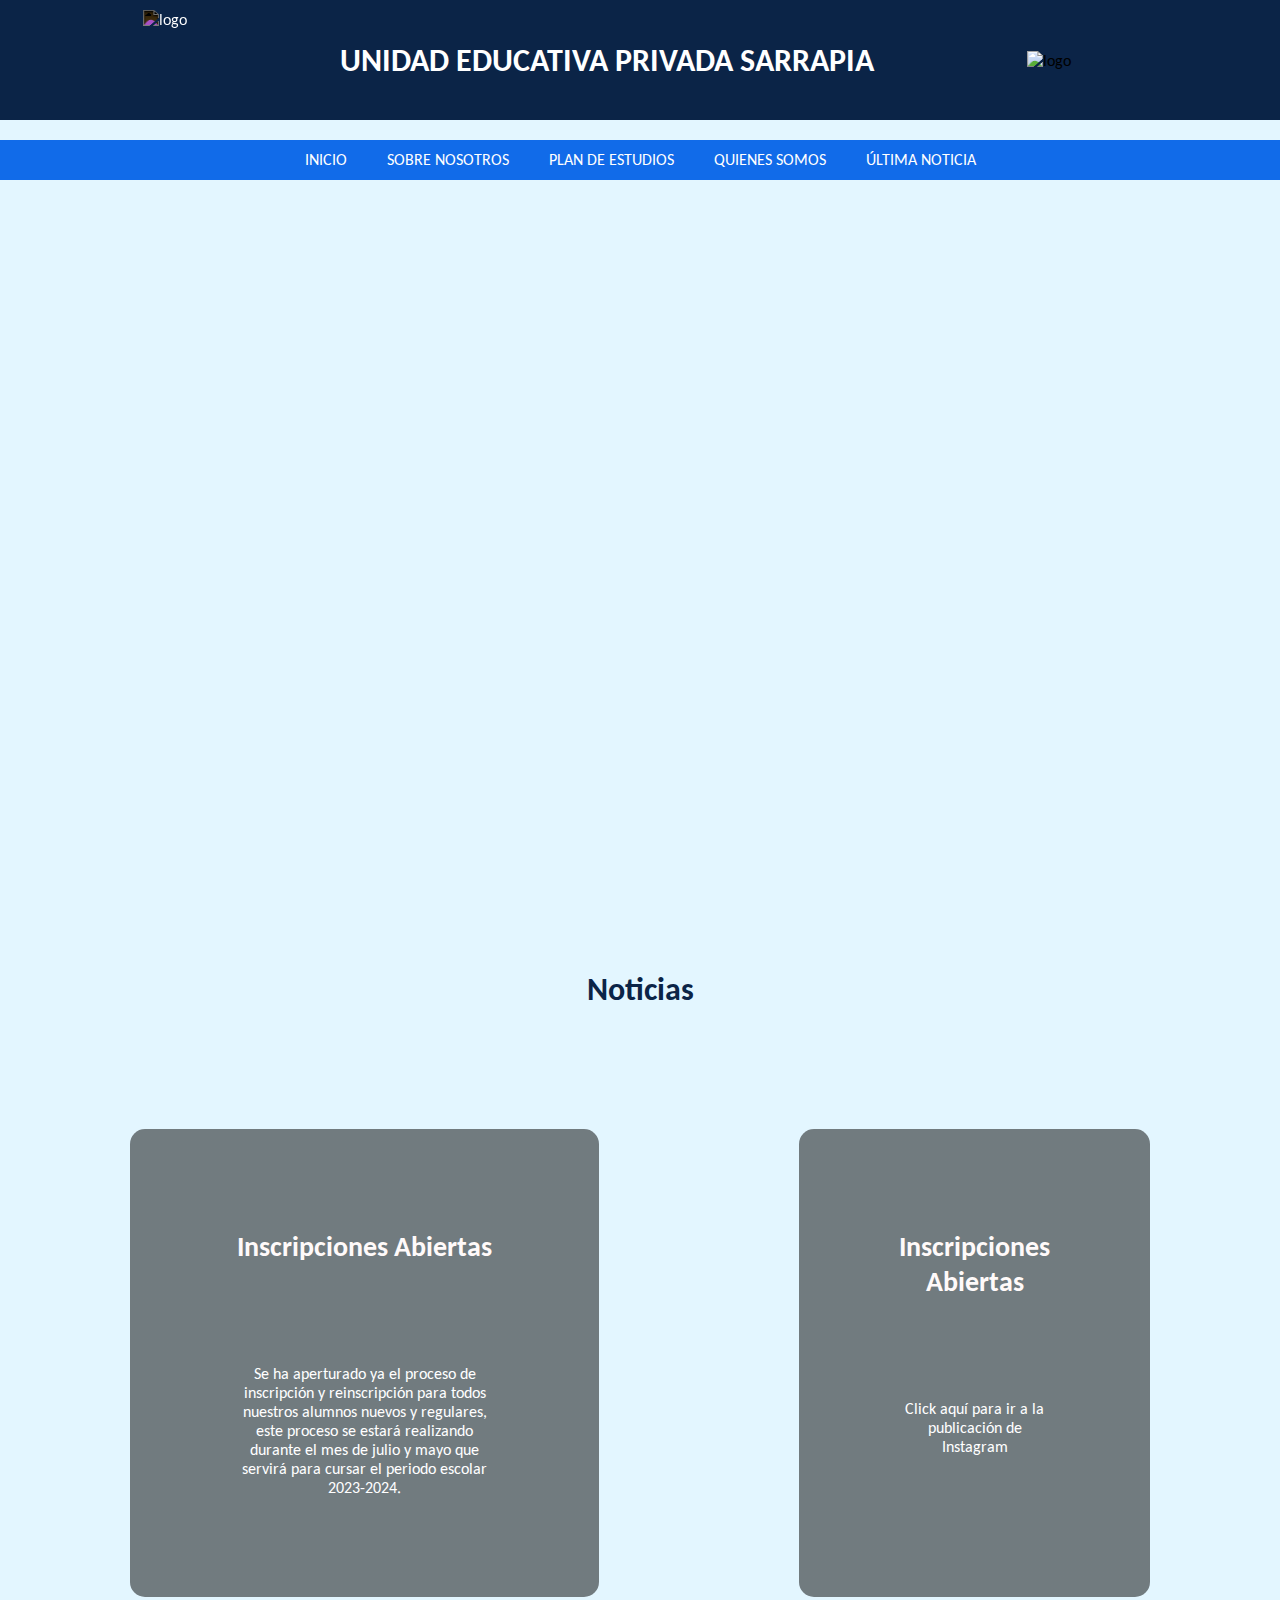
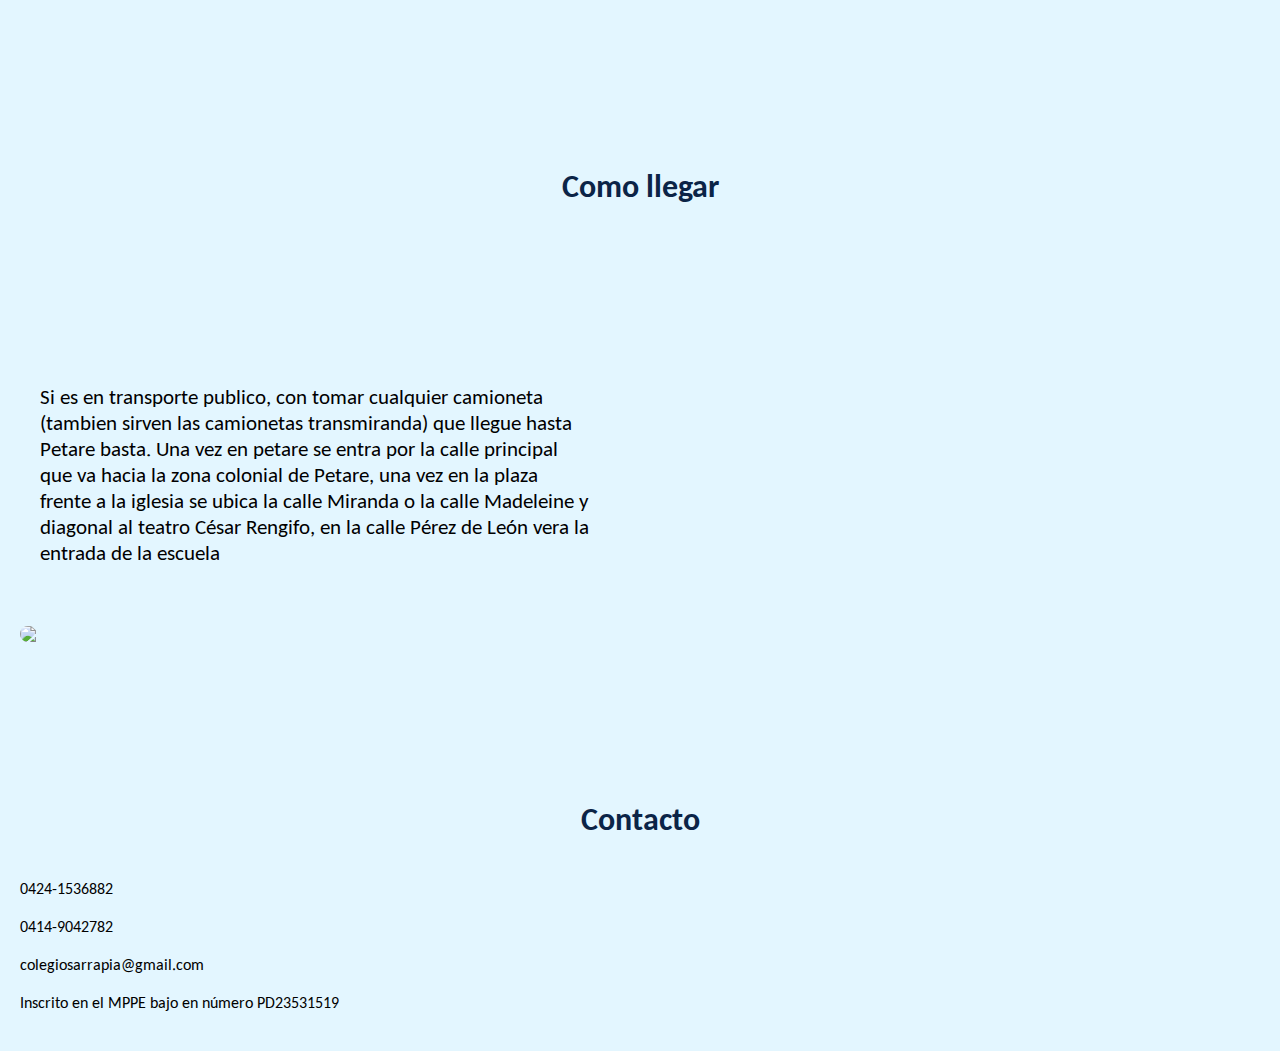
==== commit b8837aae: "23-5-23" ====
--- a/homepage.html
+++ b/homepage.html
@@ -64,16 +64,13 @@
         <div class="carta">
           <h3 class="tarjeta">
             <a
-              href="https://www.instagram.com/p/CqbtzkwAn2l/?utm_source=ig_web_copy_link"
+              href="https://www.instagram.com/p/CsmE_KQOe9H/?utm_source=ig_web_button_share_sheet&igshid=MzRlODBiNWFlZA=="
               target="_blank"
-              >1er Acto Folklorico</a
+              >Inscripciones Abiertas</a
             >
           </h3>
           <p>
-            Asi se celebró el primer festival llanero de la UEP Sarrapia.
-            Nuestros estudiantes y profesores se enorgullecen de nuestro
-            folklore venezolano y por eso se celebró con la presentación de
-            todos nuestros estudiantes de 6to grado el pasado 30 de abril.
+            Click aquí para ir a la publicación de Instagram
           </p>
         </div>
       </div>
--- a/homepage.css
+++ b/homepage.css
@@ -96,15 +96,15 @@
     display: block;
     text-align: center;
     height: 100vh;
-    background-image: url("https://lh3.googleusercontent.com/fife/[base64]w1055-h968");
+    background-image: url("https://lh3.googleusercontent.com/fife/[base64]w1919-h911");
     background-position: center center;
     background-repeat: no-repeat;
     background-size: cover;
     animation: video 120s infinite alternate ease-in-out;
 }
 @keyframes video {
-    0%{ background-image: url('https://lh3.googleusercontent.com/fife/[base64]w1055-h968');}
-    10%{background-image: url('https://lh3.googleusercontent.com/fife/[base64]w1055-h968');}
+    0%{ background-image: url('https://lh3.googleusercontent.com/fife/[base64]w1919-h911');}
+    10%{background-image: url('https://lh3.googleusercontent.com/fife/[base64]w1919-h911');}
     11%{background-image: url("https://lh3.googleusercontent.com/fife/[base64]w1055-h968");}
     20%{background-image: url("https://lh3.googleusercontent.com/fife/[base64]w1055-h968");}
     21%{background-image: url("https://lh3.googleusercontent.com/fife/[base64]w1055-h968");}
@@ -193,7 +193,7 @@
         0deg,
         rgba(0, 0, 0, 0.5),
         rgba(0, 0, 0, 0.5)
-    ), url("https://lh3.googleusercontent.com/fife/[base64]w1919-h968");
+    ), url("https://scontent-ams4-1.cdninstagram.com/v/t51.2885-15/348596606_587435906573150_357040289557200807_n.webp?stp=dst-jpg_e35&_nc_ht=scontent-ams4-1.cdninstagram.com&_nc_cat=102&_nc_ohc=0M6gXdCAym8AX_Y_oC-&edm=ACWDqb8BAAAA&ccb=7-5&ig_cache_key=MzEwOTE5NDUyNTI2ODYzNTQ2Mw%3D%3D.2-ccb7-5&oh=00_AfCTHNwRafPC-g3Q62FH9jY61n4JX-wCAH0fokD_1KE8Ng&oe=6471D8FF&_nc_sid=640168");
     background-position: center center;
     background-size: cover;
     border-radius: 15px;    
@@ -313,15 +313,15 @@
         display: block;
         text-align: center;
         height: 100vh;
-        background-image: linear-gradient(rgba(0,0,0,0.5), rgba(0,0,0,0.5)) url("https://lh3.googleusercontent.com/fife/[base64]w1055-h968");
+        background-image: linear-gradient(rgba(0,0,0,0.5), rgba(0,0,0,0.5)) url("https://lh3.googleusercontent.com/fife/[base64]w1919-h911");
         background-position: center center;
         background-repeat: no-repeat;
         background-size: cover;
         animation: video 120s infinite alternate ease-in-out;
     }
     @keyframes video {
-        0%{ background-image: url('https://lh3.googleusercontent.com/fife/[base64]w1055-h968');}
-        10%{background-image: url('https://lh3.googleusercontent.com/fife/[base64]w1055-h968');}
+        0%{ background-image: url('https://lh3.googleusercontent.com/fife/[base64]w1919-h911');}
+        10%{background-image: url('https://lh3.googleusercontent.com/fife/[base64]w1919-h911');}
         11%{background-image: url("https://lh3.googleusercontent.com/fife/[base64]w1055-h968");}
         20%{background-image: url("https://lh3.googleusercontent.com/fife/[base64]w1055-h968");}
         21%{background-image: url("https://lh3.googleusercontent.com/fife/[base64]w1055-h968");}
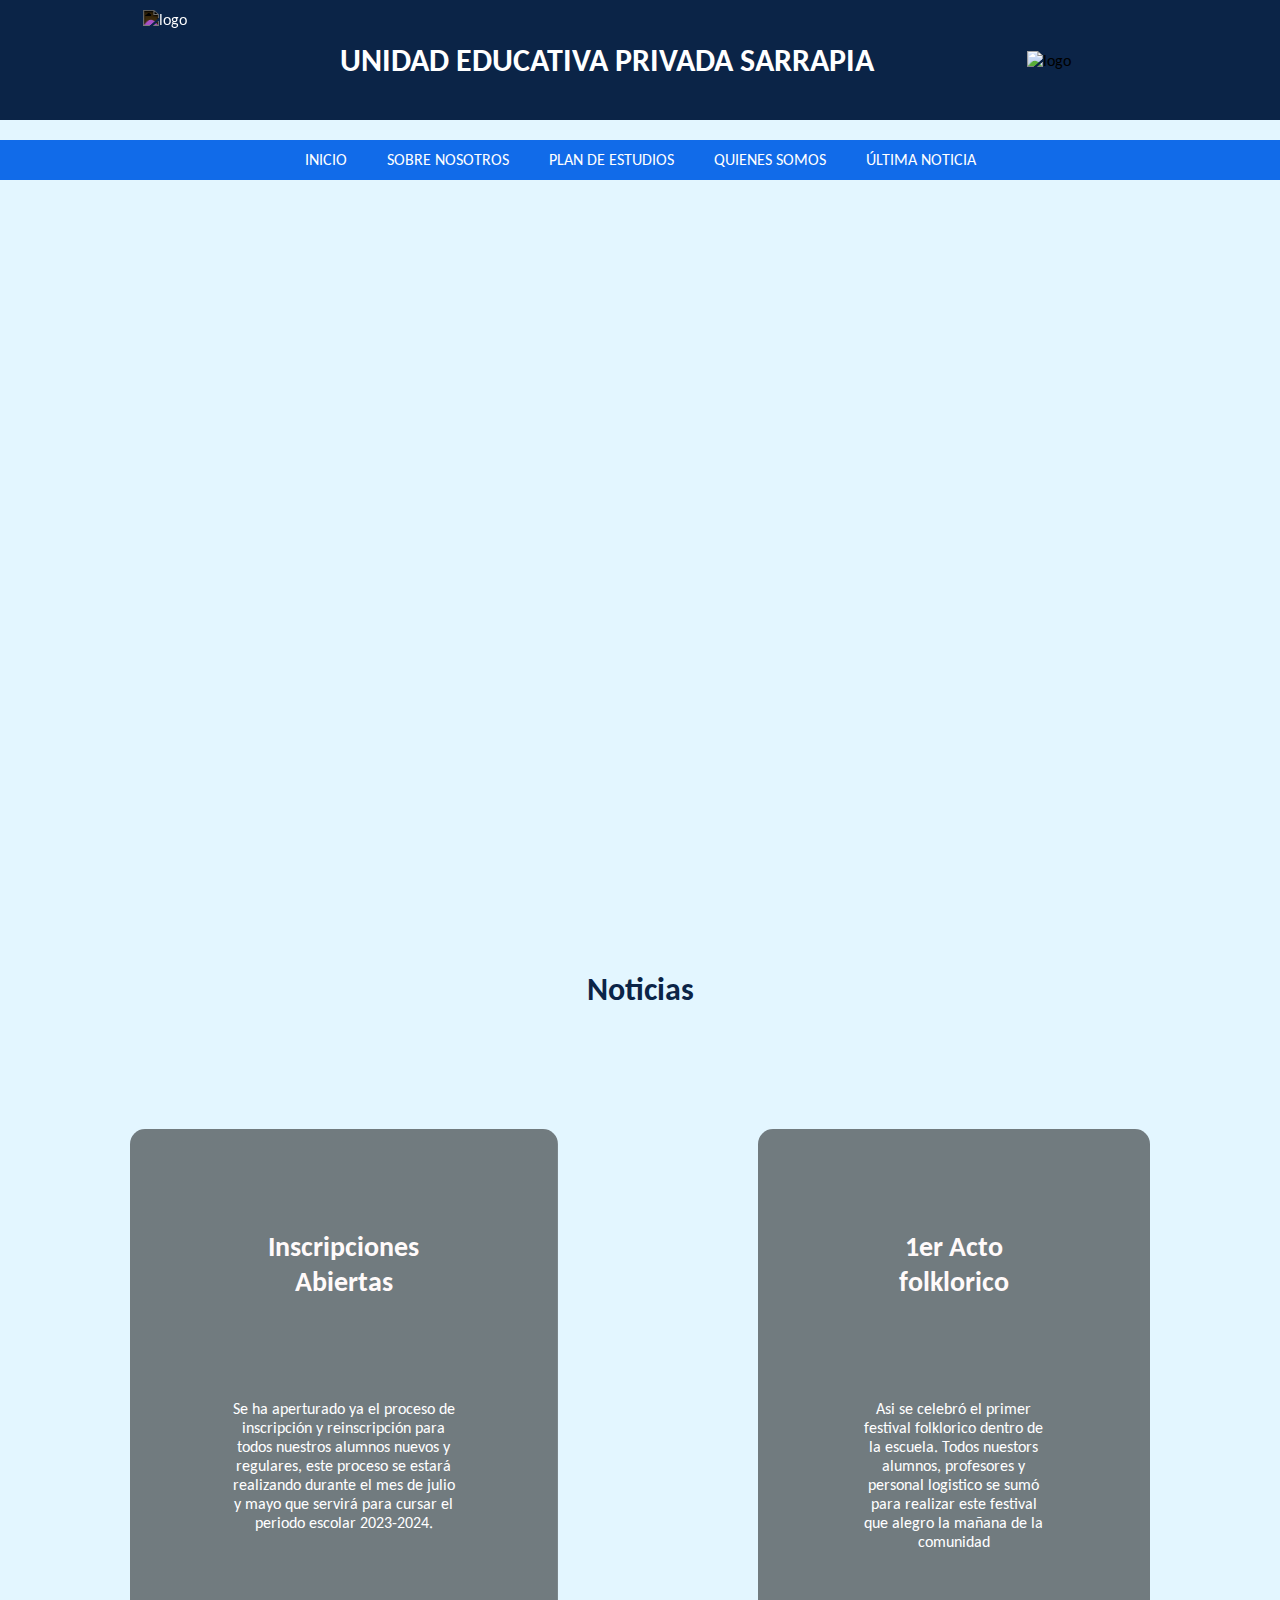
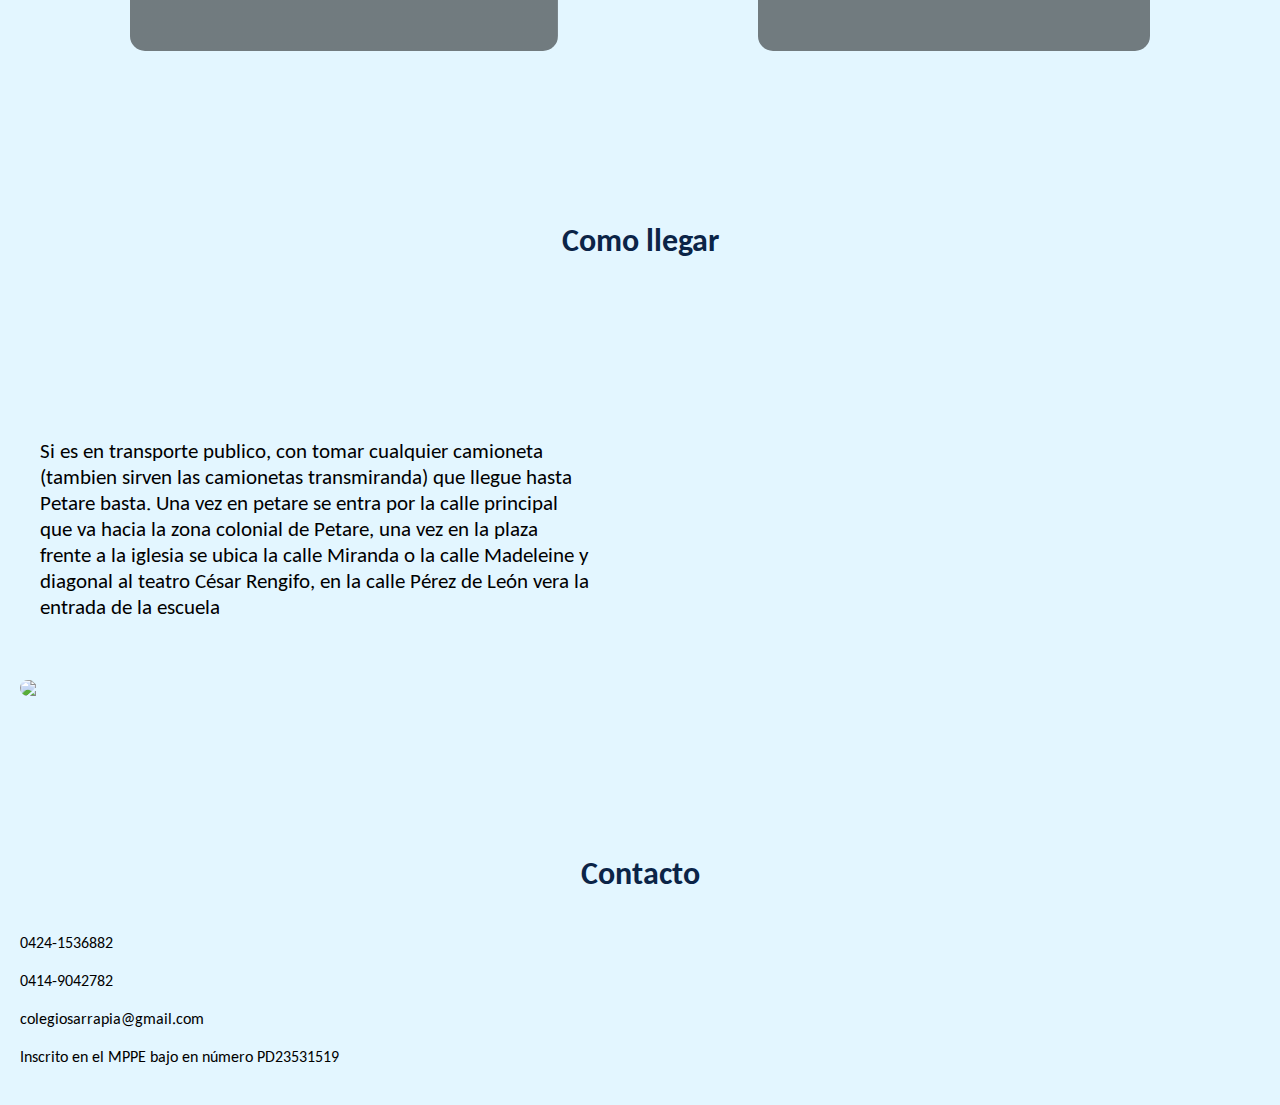
==== commit 8adcd343: "23-5-23" ====
--- a/homepage.html
+++ b/homepage.html
@@ -66,11 +66,13 @@
             <a
               href="https://www.instagram.com/p/CsmE_KQOe9H/?utm_source=ig_web_button_share_sheet&igshid=MzRlODBiNWFlZA=="
               target="_blank"
-              >Inscripciones Abiertas</a
+              >1er Acto folklorico</a
             >
           </h3>
           <p>
-            Click aquí para ir a la publicación de Instagram
+            Asi se celebró el primer festival folklorico dentro de la escuela.
+            Todos nuestors alumnos, profesores y personal logistico se sumó para realizar
+            este festival que alegro la mañana de la comunidad
           </p>
         </div>
       </div>
--- a/homepage.css
+++ b/homepage.css
@@ -193,7 +193,7 @@
         0deg,
         rgba(0, 0, 0, 0.5),
         rgba(0, 0, 0, 0.5)
-    ), url("https://scontent-ams4-1.cdninstagram.com/v/t51.2885-15/348596606_587435906573150_357040289557200807_n.webp?stp=dst-jpg_e35&_nc_ht=scontent-ams4-1.cdninstagram.com&_nc_cat=102&_nc_ohc=0M6gXdCAym8AX_Y_oC-&edm=ACWDqb8BAAAA&ccb=7-5&ig_cache_key=MzEwOTE5NDUyNTI2ODYzNTQ2Mw%3D%3D.2-ccb7-5&oh=00_AfCTHNwRafPC-g3Q62FH9jY61n4JX-wCAH0fokD_1KE8Ng&oe=6471D8FF&_nc_sid=640168");
+    ), url("https://lh3.googleusercontent.com/fife/[base64]w1919-h968");
     background-position: center center;
     background-size: cover;
     border-radius: 15px;    
